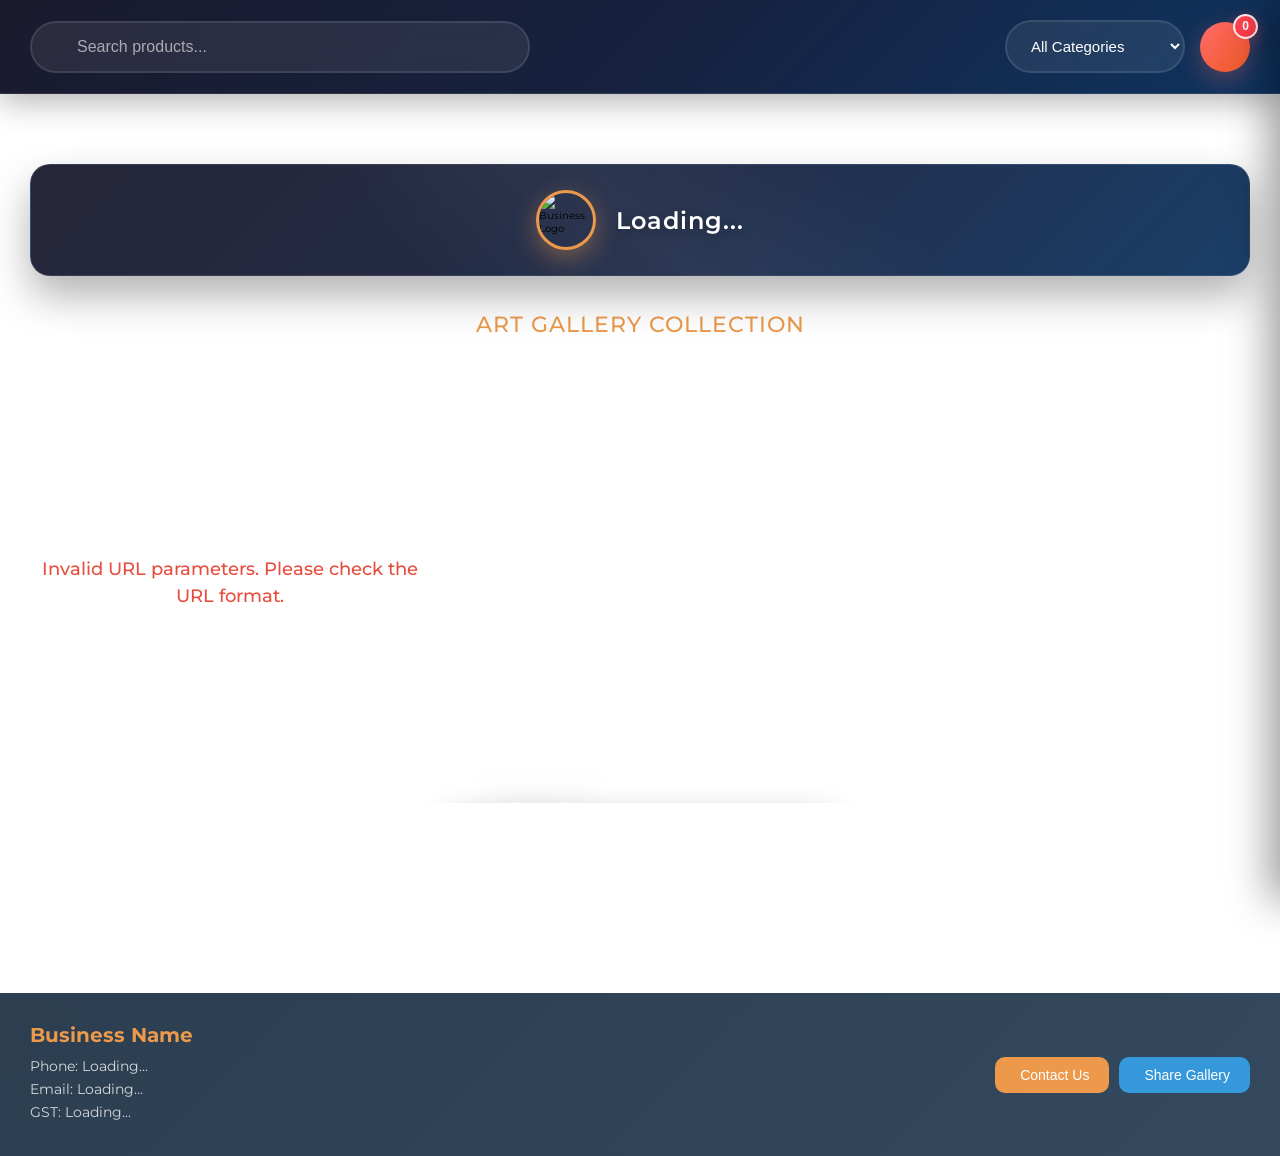
==== index.html @ ad00a761 "first commit" ====
<!DOCTYPE html>
<html lang="en">
<head>
    <meta charset="UTF-8">
    <meta name="viewport" content="width=device-width, initial-scale=1.0">
    <title>Art Gallery Slider</title>
    <link rel="stylesheet" href="https://unpkg.com/swiper@8/swiper-bundle.min.css" />
    <link rel="stylesheet" href="style.css">
</head>
<body>
<!-- Search and Filter Bar -->
<div class="search-filter-bar">
    <div class="container">
        <div class="search-container">
            <ion-icon name="search-outline"></ion-icon>
            <input type="text" id="search-input" placeholder="Search products...">
            <button id="clear-search" class="clear-search">
                <ion-icon name="close-outline"></ion-icon>
            </button>
        </div>
        <div class="filter-container">
            <select id="category-filter">
                <option value="">All Categories</option>
            </select>
            <button id="wishlist-toggle" class="wishlist-btn">
                <ion-icon name="heart-outline"></ion-icon>
                <span id="wishlist-count">0</span>
            </button>
        </div>
    </div>
</div>

<section id="trending">
    <div class="container">
        <div id="business-info" class="business-header">
            <img id="business-logo" src="" alt="Business Logo" class="business-logo">
            <h3 id="business-name" class="business-name">Loading...</h3>
        </div>
        <h1 class="text-center section-heading">Art Gallery Collection</h1>
    </div>
    <div class="container">
        <div class="swiper trending-slider">
            <div class="swiper-wrapper" id="products-container">
                <!-- Products will be loaded dynamically -->
                <div class="loading-spinner">
                    <div class="spinner"></div>
                    <p>Loading products...</p>
                </div>
            </div>

            <div class="trending-slider-control">
                <div class="swiper-button-prev slider-arrow">
                    <ion-icon name="arrow-back-outline"></ion-icon>
                </div>
                <div class="swiper-button-next slider-arrow">
                    <ion-icon name="arrow-forward-outline"></ion-icon>
                </div>
                <div class="swiper-pagination"></div>
            </div>
        </div>
    </div>
</section>

<!-- Product Quick View Modal -->
<div id="product-modal" class="modal">
    <div class="modal-content">
        <div class="modal-header">
            <h2 id="modal-product-name">Product Name</h2>
            <button class="close-modal">
                <ion-icon name="close-outline"></ion-icon>
            </button>
        </div>
        <div class="modal-body">
            <div class="modal-gallery">
                <div class="main-image-container">
                    <img id="modal-main-image" src="" alt="Product Image">
                    <div class="image-zoom-overlay"></div>
                </div>
                <div class="thumbnail-gallery" id="thumbnail-gallery">
                    <!-- Thumbnails will be loaded here -->
                </div>
            </div>
            <div class="modal-details">
                <div class="product-info">
                    <h3 id="modal-artist">Artist: Loading...</h3>
                    <h4 id="modal-size">Size: Loading...</h4>
                    <h5 id="modal-category">Category: Loading...</h5>
                    <p id="modal-description">Product description will appear here...</p>
                </div>
                <div class="product-actions">
                    <div class="price-section">
                        <h2 id="modal-price">₹0</h2>
                        <span id="modal-gst-info">Including GST</span>
                    </div>
                    <div class="action-buttons">
                        <button class="wishlist-btn-modal" id="modal-wishlist-btn">
                            <ion-icon name="heart-outline"></ion-icon>
                            Add to Wishlist
                        </button>
                        <button class="share-btn" id="modal-share-btn">
                            <ion-icon name="share-outline"></ion-icon>
                            Share
                        </button>
                        <button class="contact-btn" id="modal-contact-btn">
                            <ion-icon name="call-outline"></ion-icon>
                            Contact
                        </button>
                    </div>
                </div>
            </div>
        </div>
    </div>
</div>

<!-- Wishlist Sidebar -->
<div id="wishlist-sidebar" class="wishlist-sidebar">
    <div class="wishlist-header">
        <h3>Wishlist</h3>
        <button class="close-wishlist">
            <ion-icon name="close-outline"></ion-icon>
        </button>
    </div>
    <div class="wishlist-items" id="wishlist-items">
        <!-- Wishlist items will be loaded here -->
    </div>
    <div class="wishlist-actions" id="wishlist-actions" style="display: none;">
        <button class="whatsapp-share-btn" id="whatsapp-share-btn">
            <ion-icon name="logo-whatsapp"></ion-icon>
            Share on WhatsApp
        </button>
    </div>
    <div class="wishlist-empty" id="wishlist-empty">
        <ion-icon name="heart-outline"></ion-icon>
        <p>Your wishlist is empty</p>
        <span>Add products to your wishlist to see them here</span>
    </div>
</div>

<!-- Contact Information Footer -->
<footer class="contact-footer">
    <div class="container">
        <div class="footer-content">
            <div class="business-contact">
                <h4 id="footer-business-name">Business Name</h4>
                <p id="footer-phone">Phone: Loading...</p>
                <p id="footer-email">Email: Loading...</p>
                <p id="footer-gst">GST: Loading...</p>
            </div>
            <div class="footer-actions">
                <button class="contact-btn-footer" id="footer-contact-btn">
                    <ion-icon name="call-outline"></ion-icon>
                    Contact Us
                </button>
                <button class="share-btn-footer" id="footer-share-btn">
                    <ion-icon name="share-outline"></ion-icon>
                    Share Gallery
                </button>
            </div>
        </div>
    </div>
</footer>

<!-- Loading Overlay -->
<div id="loading-overlay" class="loading-overlay">
    <div class="loading-content">
        <div class="spinner"></div>
        <p>Loading...</p>
    </div>
</div>

<script
  type="module"
  src="https://unpkg.com/ionicons@5.5.2/dist/ionicons/ionicons.esm.js"
></script>
<script
  nomodule
  src="https://unpkg.com/ionicons@5.5.2/dist/ionicons/ionicons.js"
></script>
<script src="https://unpkg.com/swiper@8/swiper-bundle.min.js"></script>
<script src="script.js"></script>
</body>
</html>
---- style.css ----
@import url("https://fonts.googleapis.com/css2?family=Montserrat:wght@400;500;600;700&display=swap");
*,
*::before,
*::after {
  margin: 0;
  padding: 0;
  box-sizing: border-box;
  list-style-type: none;
  text-decoration: none;
}

:root {
  --primary: #ec994b;
  --white: #ffffff;
  --bg: #f5f5f5;
}

html {
  font-size: 62.5%;
  font-family: "Montserrat", sans-serif;
  scroll-behavior: smooth;
}

@media (min-width: 1440px) {
  html {
    zoom: 1.5;
  }
}

@media (min-width: 2560px) {
  html {
    zoom: 1.7;
  }
}

@media (min-width: 3860px) {
  html {
    zoom: 2.5;
  }
}

::-webkit-scrollbar {
  width: 1.3rem;
}

::-webkit-scrollbar-thumb {
  border-radius: 1rem;
  background: #797979;
  transition: all 0.5s ease-in-out;
}

::-webkit-scrollbar-thumb:hover {
  background: #222224;
}

::-webkit-scrollbar-track {
  background: #f9f9f9;
}

.container{
    max-width: 124rem;
    padding: 0 1rem;
    margin: 0 auto;
}
.text-center{
    text-align: center;
}

.business-header {
    display: flex;
    align-items: center;
    justify-content: center;
    gap: 2rem;
    margin-bottom: 2rem;
    padding: 2.5rem;
    background: linear-gradient(135deg, rgba(26, 26, 46, 0.95) 0%, rgba(22, 33, 62, 0.95) 50%, rgba(15, 52, 96, 0.95) 100%);
    border-radius: 2rem;
    border: 1px solid rgba(255, 255, 255, 0.1);
    backdrop-filter: blur(20px);
    box-shadow: 0 20px 40px rgba(0, 0, 0, 0.3);
    position: relative;
    overflow: hidden;
}

.business-header::before {
    content: '';
    position: absolute;
    top: 0;
    left: 0;
    right: 0;
    bottom: 0;
    background: linear-gradient(45deg, transparent 30%, rgba(255, 255, 255, 0.05) 50%, transparent 70%);
    animation: shimmer 3s infinite;
}

@keyframes shimmer {
    0% { transform: translateX(-100%); }
    100% { transform: translateX(100%); }
}

.business-logo {
    width: 6rem;
    height: 6rem;
    border-radius: 50%;
    object-fit: cover;
    border: 3px solid var(--primary);
    box-shadow: 0 8px 25px rgba(236, 153, 75, 0.4);
    position: relative;
    z-index: 2;
    transition: all 0.3s ease;
}

.business-logo:hover {
    transform: scale(1.05);
    box-shadow: 0 12px 35px rgba(236, 153, 75, 0.6);
}

.business-name {
    font-size: 2.4rem;
    color: white;
    font-weight: 600;
    margin: 0;
    letter-spacing: 1px;
    text-shadow: 0 2px 10px rgba(0, 0, 0, 0.3);
    position: relative;
    z-index: 2;
}

.section-heading{
    font-size: 2.2rem;
    color: var(--primary);
    padding: 1.5rem 0;
    font-weight: 500;
    letter-spacing: 1px;
    text-transform: uppercase;
}

#trending{
    padding: 4rem 0;

}
@media (max-width:1440px) {
    #trending{
        padding: 7rem 0;

    }
}

.trending-slider{
    height: 52rem;
    padding: 2rem 0;
    position: relative;
    margin-bottom: 8rem;
}

@media (max-width:1440px) {
    .trending-slider{
        height: 45rem;
    }
}

.trending-slide{
    width: 37rem;
    height: 42rem;
    position: relative;
}

@media (max-width:500px) {
    .trending-slide{
        width: 28rem !important;
        height: 36rem !important;

    }
    .trending-slide-img img{
        width: 28rem !important;
        height: 36rem !important;
        
    }
}
.trending-slide-img{
    position: relative;
}

.quick-view-btn, .wishlist-btn-slide {
    position: absolute;
    background: rgba(255, 255, 255, 0.9);
    border: none;
    border-radius: 50%;
    width: 3rem;
    height: 3rem;
    display: flex;
    align-items: center;
    justify-content: center;
    cursor: pointer;
    transition: all 0.3s ease;
    z-index: 10;
}

.quick-view-btn {
    top: 1rem;
    left: 1rem;
    color: #3498db;
}

.quick-view-btn:hover {
    background: white;
    transform: scale(1.1);
}

.quick-view-btn ion-icon {
    font-size: 1.4rem;
}

.wishlist-btn-slide {
    top: 1rem;
    right: 1rem;
    color: #e74c3c;
}

.wishlist-btn-slide:hover {
    background: white;
    transform: scale(1.1);
}

.wishlist-btn-slide.active {
    background: #e74c3c;
    color: white;
}

.wishlist-btn-slide.active:hover {
    background: #c0392b;
}

.wishlist-btn-slide ion-icon {
    font-size: 1.4rem;
}
.image-overlay {
    position: absolute;
    bottom: 0;
    left: 0;
    width: 100%;
    height: 60%;
    border-radius: 2rem;
    background: linear-gradient(to top, rgb(12, 12, 12), rgba(255, 255, 255, 0));
}
.trending-slide-img img{
    width: 37rem ;
    height: 42rem ;
    border-radius: 2rem;
    object-fit: cover;
    background: linear-gradient(to bottom, rgba(0,0,0,0) 0%, rgba(0,0,0,1) 70%);
}

.image-counter {
    position: absolute;
    top: 1rem;
    left: 5rem;
    background: rgba(0, 0, 0, 0.7);
    color: white;
    padding: 0.3rem 0.6rem;
    border-radius: 0.5rem;
    font-size: 0.8rem;
    font-weight: 500;
    backdrop-filter: blur(10px);
    z-index: 10;
}
.trending-slide-content{
    position: absolute;
    left: 0;
    right: 0;
    top: 0;
    bottom: 0;
}

.product-price{
    position: absolute;
    top: 1.5rem;
    right: 5rem;
    color:var(--white);
    font-size: 1.6rem;
    font-weight: 600;
    background: rgba(0, 0, 0, 0.6);
    padding: 0.4rem 0.8rem;
    border-radius: 0.8rem;
    backdrop-filter: blur(10px);
    letter-spacing: 0.5px;
}
.trending-slide-content-bottom {
    position: absolute;
    bottom: 2rem;
    left: 2rem;
    color: var(--white);
}

.product-name {
    font-size: 1.6rem;
    font-weight: 600;
    margin-bottom: 0.4rem;
    color: var(--white);
    letter-spacing: 0.3px;
}

.product-artist {
    font-size: 1.2rem;
    font-weight: 500;
    margin-bottom: 0.4rem;
    color: var(--primary);
    letter-spacing: 0.2px;
}

.product-size {
    font-size: 1rem;
    font-weight: 400;
    margin-bottom: 0.4rem;
    color: rgba(255, 255, 255, 0.9);
    letter-spacing: 0.2px;
}

.product-category {
    font-size: 0.9rem;
    font-weight: 400;
    color: rgba(255, 255, 255, 0.7);
    font-style: italic;
    letter-spacing: 0.2px;
}
.swiper-slide-shadow-left,
.swiper-slide-shadow-right {
  display: none;
}
.trending-slider-control {
    position: relative;
    bottom: 0;
    display: flex;
    align-items: center;
    justify-content: center;
    background: linear-gradient(135deg, #667eea 0%, #764ba2 100%);
    margin: 2rem auto 0;
    padding: 2rem 3rem;
    border-radius: 2rem;
    box-shadow: 0 10px 30px rgba(0, 0, 0, 0.2);
    max-width: 40rem;
    backdrop-filter: blur(10px);
    border: 1px solid rgba(255, 255, 255, 0.1);
    z-index: 1000;
}
.swiper-button-next {
    position: relative !important;
    left: auto !important;
    transform: none !important;
    margin-left: 2rem;
    z-index: 1001;
}
@media (max-width:990px) {
    .swiper-button-next {
      position: relative !important;
      left: auto !important;
      transform: none !important;
      margin-left: 1.5rem;
    }
  }
  
  @media (max-width:450px) {
    .swiper-button-next {
      position: relative !important;
      left: auto !important;
      transform: none !important;
      margin-left: 1rem;
    }
  }
  
  @media (max-width:990px) {
    .swiper-button-prev {
      position: relative !important;
      left: auto !important;
      transform: none !important;
      margin-right: 1.5rem;
    }
  }
  
  @media (max-width:450px) {
    .swiper-button-prev {
      position: relative !important;
      left: auto !important;
      transform: none !important;
      margin-right: 1rem;
    }
  }
  
    .slider-arrow {
    background: rgba(255, 255, 255, 0.9);
    width: 4rem;
    height: 4rem;
    border-radius: 50%;
    position: relative !important;
    left: auto !important;
    transform: none !important;
    filter: drop-shadow(0px 8px 24px rgba(18, 28, 53, 0.2));
    transition: all 0.3s ease;
    border: 2px solid rgba(255, 255, 255, 0.3);
    z-index: 1002;
  }
  
  .slider-arrow:hover {
    background: rgba(255, 255, 255, 1);
    transform: scale(1.1) !important;
    box-shadow: 0 8px 25px rgba(0, 0, 0, 0.3);
  }
  
  .slider-arrow ion-icon {
    font-size: 2.2rem;
    color: #667eea;
    transition: all 0.3s ease;
  }
  
  .slider-arrow:hover ion-icon {
    color: #764ba2;
  }
  
  .slider-arrow::after {
    content: '';
  }
  
  .swiper-pagination {
    position: relative;
    width: 15rem;
    bottom: 0;
    margin: 0 2rem;
    z-index: 1001;
  }
  
  .swiper-pagination .swiper-pagination-bullet {
    width: 1.2rem;
    height: 1.2rem;
    background: rgba(255, 255, 255, 0.5);
    opacity: 1;
    transition: all 0.3s ease;
    filter: drop-shadow(0px 4px 12px rgba(18, 28, 53, 0.2));
  }
  
  .swiper-pagination .swiper-pagination-bullet:hover {
    background: rgba(255, 255, 255, 0.8);
    transform: scale(1.2);
  }
  
  .swiper-pagination .swiper-pagination-bullet-active {
    background: var(--white);
    transform: scale(1.3);
    box-shadow: 0 4px 15px rgba(255, 255, 255, 0.4);
  }

/* Modern Search and Filter Bar */
.search-filter-bar {
    background: linear-gradient(135deg, #1a1a2e 0%, #16213e 50%, #0f3460 100%);
    padding: 2rem 0;
    position: sticky;
    top: 0;
    z-index: 1000;
    box-shadow: 0 8px 32px rgba(0, 0, 0, 0.3);
    backdrop-filter: blur(20px);
    border-bottom: 1px solid rgba(255, 255, 255, 0.1);
}

.search-filter-bar .container {
    display: flex;
    align-items: center;
    justify-content: space-between;
    gap: 3rem;
}

.search-container {
    position: relative;
    flex: 1;
    max-width: 50rem;
}

.search-container ion-icon {
    position: absolute;
    left: 1.5rem;
    top: 50%;
    transform: translateY(-50%);
    color: rgba(255, 255, 255, 0.8);
    font-size: 2rem;
    z-index: 2;
}

#search-input {
    width: 100%;
    padding: 1.5rem 4rem 1.5rem 4.5rem;
    border: 2px solid rgba(255, 255, 255, 0.1);
    border-radius: 3rem;
    background: rgba(255, 255, 255, 0.08);
    font-size: 1.6rem;
    color: white;
    outline: none;
    transition: all 0.4s cubic-bezier(0.4, 0, 0.2, 1);
    backdrop-filter: blur(10px);
}

#search-input::placeholder {
    color: rgba(255, 255, 255, 0.6);
}

#search-input:focus {
    background: rgba(255, 255, 255, 0.15);
    border-color: rgba(255, 255, 255, 0.3);
    box-shadow: 0 8px 32px rgba(0, 0, 0, 0.3);
    transform: translateY(-2px);
}

.clear-search {
    position: absolute;
    right: 1.5rem;
    top: 50%;
    transform: translateY(-50%);
    background: rgba(255, 255, 255, 0.1);
    border: none;
    color: rgba(255, 255, 255, 0.8);
    cursor: pointer;
    font-size: 1.8rem;
    display: none;
    padding: 0.5rem;
    border-radius: 50%;
    transition: all 0.3s ease;
}

.clear-search:hover {
    background: rgba(255, 255, 255, 0.2);
    color: white;
}

.filter-container {
    display: flex;
    align-items: center;
    gap: 1.5rem;
}

#category-filter {
    padding: 1.5rem 2rem;
    border: 2px solid rgba(255, 255, 255, 0.1);
    border-radius: 3rem;
    background: rgba(255, 255, 255, 0.08);
    font-size: 1.5rem;
    color: white;
    outline: none;
    cursor: pointer;
    transition: all 0.3s ease;
    backdrop-filter: blur(10px);
    min-width: 18rem;
}

#category-filter option {
    background: #1a1a2e;
    color: white;
}

#category-filter:focus {
    border-color: rgba(255, 255, 255, 0.3);
    background: rgba(255, 255, 255, 0.15);
}

.wishlist-btn {
    background: linear-gradient(135deg, #ff6b6b 0%, #ee5a24 100%);
    border: none;
    border-radius: 50%;
    width: 5rem;
    height: 5rem;
    display: flex;
    align-items: center;
    justify-content: center;
    cursor: pointer;
    position: relative;
    transition: all 0.4s cubic-bezier(0.4, 0, 0.2, 1);
    box-shadow: 0 8px 25px rgba(255, 107, 107, 0.3);
}

.wishlist-btn:hover {
    transform: translateY(-3px) scale(1.05);
    box-shadow: 0 12px 35px rgba(255, 107, 107, 0.4);
}

.wishlist-btn ion-icon {
    font-size: 2.4rem;
    color: white;
}

#wishlist-count {
    position: absolute;
    top: -0.8rem;
    right: -0.8rem;
    background: linear-gradient(135deg, #ff4757 0%, #ff3742 100%);
    color: white;
    border-radius: 50%;
    width: 2.5rem;
    height: 2.5rem;
    display: flex;
    align-items: center;
    justify-content: center;
    font-size: 1.2rem;
    font-weight: 700;
    box-shadow: 0 4px 15px rgba(255, 71, 87, 0.4);
    border: 2px solid rgba(255, 255, 255, 0.9);
}

/* Loading and Error States */
.loading-spinner {
    display: flex;
    flex-direction: column;
    align-items: center;
    justify-content: center;
    height: 40rem;
    color: var(--primary);
}

.spinner {
    width: 5rem;
    height: 5rem;
    border: 4px solid rgba(236, 153, 75, 0.3);
    border-top: 4px solid var(--primary);
    border-radius: 50%;
    animation: spin 1s linear infinite;
    margin-bottom: 2rem;
}

@keyframes spin {
    0% { transform: rotate(0deg); }
    100% { transform: rotate(360deg); }
}

.loading-spinner p {
    font-size: 1.8rem;
    font-weight: 500;
}

.error-message {
    display: flex;
    flex-direction: column;
    align-items: center;
    justify-content: center;
    height: 40rem;
    color: #e74c3c;
    text-align: center;
}

.error-message ion-icon {
    font-size: 6rem;
    margin-bottom: 2rem;
    color: #e74c3c;
}

.error-message p {
    font-size: 1.8rem;
    font-weight: 500;
    max-width: 40rem;
    line-height: 1.5;
}

/* Modal Styles */
.modal {
    display: none;
    position: fixed;
    z-index: 2000;
    left: 0;
    top: 0;
    width: 100%;
    height: 100%;
    background-color: rgba(0, 0, 0, 0.8);
    backdrop-filter: blur(5px);
}

.modal-content {
    background-color: white;
    margin: 2% auto;
    padding: 0;
    border-radius: 2rem;
    width: 90%;
    max-width: 120rem;
    max-height: 90vh;
    overflow-y: auto;
    position: relative;
    animation: modalSlideIn 0.3s ease;
}

@keyframes modalSlideIn {
    from {
        opacity: 0;
        transform: translateY(-50px);
    }
    to {
        opacity: 1;
        transform: translateY(0);
    }
}

.modal-header {
    display: flex;
    justify-content: space-between;
    align-items: center;
    padding: 2rem 3rem;
    border-bottom: 1px solid #eee;
    background: linear-gradient(135deg, #667eea 0%, #764ba2 100%);
    color: white;
    border-radius: 2rem 2rem 0 0;
}

.modal-header h2 {
    font-size: 2.4rem;
    font-weight: 600;
    margin: 0;
}

.close-modal {
    background: none;
    border: none;
    color: white;
    font-size: 2.4rem;
    cursor: pointer;
    padding: 0.5rem;
    border-radius: 50%;
    transition: all 0.3s ease;
}

.close-modal:hover {
    background: rgba(255, 255, 255, 0.2);
}

.modal-body {
    display: grid;
    grid-template-columns: 1fr 1fr;
    gap: 3rem;
    padding: 3rem;
}

.modal-gallery {
    display: flex;
    flex-direction: column;
    gap: 1.5rem;
}

.main-image-container {
    position: relative;
    border-radius: 1rem;
    overflow: hidden;
    aspect-ratio: 4/3;
}

#modal-main-image {
    width: 100%;
    height: 100%;
    object-fit: cover;
    transition: transform 0.3s ease;
}

.image-zoom-overlay {
    position: absolute;
    top: 0;
    left: 0;
    right: 0;
    bottom: 0;
    background: rgba(0, 0, 0, 0.1);
    opacity: 0;
    transition: opacity 0.3s ease;
    cursor: zoom-in;
}

.main-image-container:hover #modal-main-image {
    transform: scale(1.05);
}

.main-image-container:hover .image-zoom-overlay {
    opacity: 1;
}

.thumbnail-gallery {
    display: flex;
    gap: 1rem;
    overflow-x: auto;
    padding: 0.5rem 0;
}

.thumbnail {
    width: 8rem;
    height: 6rem;
    border-radius: 0.5rem;
    object-fit: cover;
    cursor: pointer;
    transition: all 0.3s ease;
    border: 2px solid transparent;
}

.thumbnail:hover {
    transform: scale(1.05);
}

.thumbnail.active {
    border-color: var(--primary);
}

.modal-details {
    display: flex;
    flex-direction: column;
    justify-content: space-between;
}

.product-info h3, .product-info h4, .product-info h5 {
    margin: 0 0 1rem 0;
    color: #333;
}

.product-info h3 {
    font-size: 1.8rem;
    color: var(--primary);
}

.product-info h4 {
    font-size: 1.6rem;
}

.product-info h5 {
    font-size: 1.4rem;
    color: #666;
}

.product-info p {
    font-size: 1.4rem;
    line-height: 1.6;
    color: #555;
    margin: 1.5rem 0;
}

.price-section {
    margin-bottom: 2rem;
}

.price-section h2 {
    font-size: 3rem;
    color: var(--primary);
    margin: 0 0 0.5rem 0;
}

#modal-gst-info {
    font-size: 1.2rem;
    color: #666;
}

.action-buttons {
    display: flex;
    flex-direction: column;
    gap: 1rem;
}

.action-buttons button {
    padding: 1.2rem 2rem;
    border: none;
    border-radius: 1rem;
    font-size: 1.4rem;
    font-weight: 500;
    cursor: pointer;
    display: flex;
    align-items: center;
    justify-content: center;
    gap: 1rem;
    transition: all 0.3s ease;
}

.wishlist-btn-modal {
    background: #e74c3c;
    color: white;
}

.wishlist-btn-modal:hover {
    background: #c0392b;
    transform: translateY(-2px);
}

.wishlist-btn-modal.active {
    background: #27ae60;
}

.share-btn {
    background: #3498db;
    color: white;
}

.share-btn:hover {
    background: #2980b9;
    transform: translateY(-2px);
}

.contact-btn {
    background: var(--primary);
    color: white;
}

.contact-btn:hover {
    background: #d68910;
    transform: translateY(-2px);
}

/* Modern Wishlist Sidebar */
.wishlist-sidebar {
    position: fixed;
    top: 0;
    right: -45rem;
    width: 45rem;
    height: 100vh;
    background: linear-gradient(135deg, #1a1a2e 0%, #16213e 50%, #0f3460 100%);
    box-shadow: -10px 0 40px rgba(0, 0, 0, 0.4);
    z-index: 1500;
    transition: right 0.4s cubic-bezier(0.4, 0, 0.2, 1);
    overflow-y: auto;
    border-left: 1px solid rgba(255, 255, 255, 0.1);
    backdrop-filter: blur(20px);
}

.wishlist-sidebar.open {
    right: 0;
}

.wishlist-header {
    display: flex;
    justify-content: space-between;
    align-items: center;
    padding: 2.5rem 3rem;
    background: linear-gradient(135deg, #ff6b6b 0%, #ee5a24 100%);
    color: white;
    position: relative;
    overflow: hidden;
}

.wishlist-header::before {
    content: '';
    position: absolute;
    top: 0;
    left: 0;
    right: 0;
    bottom: 0;
    background: linear-gradient(45deg, transparent 30%, rgba(255, 255, 255, 0.1) 50%, transparent 70%);
    animation: shimmer 3s infinite;
}

.wishlist-header h3 {
    font-size: 2.4rem;
    margin: 0;
    font-weight: 600;
    letter-spacing: 1px;
    position: relative;
    z-index: 2;
}

.close-wishlist {
    background: rgba(255, 255, 255, 0.1);
    border: none;
    color: white;
    font-size: 2.2rem;
    cursor: pointer;
    padding: 0.8rem;
    border-radius: 50%;
    transition: all 0.3s ease;
    position: relative;
    z-index: 2;
}

.close-wishlist:hover {
    background: rgba(255, 255, 255, 0.2);
    transform: scale(1.1);
}

.wishlist-items {
    padding: 3rem;
}

.wishlist-actions {
    padding: 0 3rem 3rem;
    border-top: 1px solid rgba(255, 255, 255, 0.1);
}

.whatsapp-share-btn {
    width: 100%;
    padding: 1.5rem 2rem;
    background: linear-gradient(135deg, #25d366 0%, #128c7e 100%);
    color: white;
    border: none;
    border-radius: 1.5rem;
    font-size: 1.6rem;
    font-weight: 600;
    cursor: pointer;
    display: flex;
    align-items: center;
    justify-content: center;
    gap: 1rem;
    transition: all 0.4s cubic-bezier(0.4, 0, 0.2, 1);
    box-shadow: 0 8px 25px rgba(37, 211, 102, 0.3);
    position: relative;
    overflow: hidden;
}

.whatsapp-share-btn::before {
    content: '';
    position: absolute;
    top: 0;
    left: -100%;
    width: 100%;
    height: 100%;
    background: linear-gradient(90deg, transparent, rgba(255, 255, 255, 0.2), transparent);
    transition: left 0.5s;
}

.whatsapp-share-btn:hover::before {
    left: 100%;
}

.whatsapp-share-btn:hover {
    background: linear-gradient(135deg, #128c7e 0%, #075e54 100%);
    transform: translateY(-3px);
    box-shadow: 0 12px 35px rgba(37, 211, 102, 0.4);
}

.wishlist-item {
    display: flex;
    gap: 1.5rem;
    padding: 1.5rem;
    border: 1px solid rgba(255, 255, 255, 0.1);
    border-radius: 1.5rem;
    margin-bottom: 1.5rem;
    transition: all 0.4s cubic-bezier(0.4, 0, 0.2, 1);
    background: rgba(255, 255, 255, 0.05);
    backdrop-filter: blur(10px);
}

.wishlist-item:hover {
    box-shadow: 0 8px 25px rgba(0, 0, 0, 0.3);
    transform: translateY(-2px);
    border-color: rgba(255, 255, 255, 0.2);
    background: rgba(255, 255, 255, 0.08);
}

.wishlist-item img {
    width: 7rem;
    height: 7rem;
    border-radius: 1rem;
    object-fit: cover;
    border: 2px solid rgba(255, 255, 255, 0.1);
    transition: all 0.3s ease;
}

.wishlist-item:hover img {
    border-color: rgba(255, 255, 255, 0.3);
    transform: scale(1.05);
}

.wishlist-item-info {
    flex: 1;
    display: flex;
    flex-direction: column;
    justify-content: center;
}

.wishlist-item-info h4 {
    font-size: 1.6rem;
    margin: 0 0 0.8rem 0;
    color: white;
    font-weight: 600;
    letter-spacing: 0.5px;
}

.wishlist-item-info p {
    font-size: 1.4rem;
    color: var(--primary);
    margin: 0;
    font-weight: 500;
}

.remove-wishlist {
    background: linear-gradient(135deg, #ff4757 0%, #ff3742 100%);
    color: white;
    border: none;
    border-radius: 50%;
    width: 3rem;
    height: 3rem;
    cursor: pointer;
    font-size: 1.4rem;
    transition: all 0.3s ease;
    box-shadow: 0 4px 15px rgba(255, 71, 87, 0.3);
    align-self: center;
}

.remove-wishlist:hover {
    transform: scale(1.1);
    box-shadow: 0 6px 20px rgba(255, 71, 87, 0.4);
}

.wishlist-empty {
    display: flex;
    flex-direction: column;
    align-items: center;
    justify-content: center;
    padding: 6rem 3rem;
    text-align: center;
    color: rgba(255, 255, 255, 0.6);
}

.wishlist-empty ion-icon {
    font-size: 6rem;
    margin-bottom: 2rem;
    color: rgba(255, 255, 255, 0.3);
}

.wishlist-empty p {
    font-size: 2rem;
    margin: 0 0 1rem 0;
    color: white;
    font-weight: 500;
}

.wishlist-empty span {
    font-size: 1.4rem;
    color: rgba(255, 255, 255, 0.7);
    line-height: 1.5;
}

/* Contact Footer */
.contact-footer {
    background: linear-gradient(135deg, #2c3e50 0%, #34495e 100%);
    color: white;
    padding: 3rem 0;
    margin-top: 4rem;
}

.footer-content {
    display: flex;
    justify-content: space-between;
    align-items: center;
    gap: 2rem;
}

.business-contact h4 {
    font-size: 2rem;
    margin: 0 0 1rem 0;
    color: var(--primary);
}

.business-contact p {
    font-size: 1.4rem;
    margin: 0.5rem 0;
    color: rgba(255, 255, 255, 0.8);
}

.footer-actions {
    display: flex;
    gap: 1rem;
}

.footer-actions button {
    padding: 1rem 2rem;
    border: none;
    border-radius: 1rem;
    font-size: 1.4rem;
    font-weight: 500;
    cursor: pointer;
    display: flex;
    align-items: center;
    gap: 0.5rem;
    transition: all 0.3s ease;
}

.contact-btn-footer {
    background: var(--primary);
    color: white;
}

.contact-btn-footer:hover {
    background: #d68910;
    transform: translateY(-2px);
}

.share-btn-footer {
    background: #3498db;
    color: white;
}

.share-btn-footer:hover {
    background: #2980b9;
    transform: translateY(-2px);
}

/* Loading Overlay */
.loading-overlay {
    display: none;
    position: fixed;
    top: 0;
    left: 0;
    width: 100%;
    height: 100%;
    background: rgba(0, 0, 0, 0.8);
    z-index: 3000;
    backdrop-filter: blur(5px);
}

.loading-content {
    position: absolute;
    top: 50%;
    left: 50%;
    transform: translate(-50%, -50%);
    text-align: center;
    color: white;
}

.loading-content .spinner {
    margin: 0 auto 2rem;
}

.loading-content p {
    font-size: 1.8rem;
    font-weight: 500;
}

/* Responsive Design */
@media (max-width: 768px) {
    .search-filter-bar .container {
        flex-direction: column;
        gap: 1rem;
    }
    
    .modal-body {
        grid-template-columns: 1fr;
        gap: 2rem;
        padding: 2rem;
    }
    
    .wishlist-sidebar {
        width: 100%;
        right: -100%;
    }
    
    .footer-content {
        flex-direction: column;
        text-align: center;
    }
    
    .footer-actions {
        justify-content: center;
    }
}

/* No Results */
.no-results {
    display: flex;
    flex-direction: column;
    align-items: center;
    justify-content: center;
    height: 40rem;
    color: #999;
    text-align: center;
}

.no-results ion-icon {
    font-size: 6rem;
    margin-bottom: 2rem;
    color: #ddd;
}

.no-results p {
    font-size: 1.8rem;
    margin: 0 0 0.5rem 0;
}

.no-results span {
    font-size: 1.2rem;
}
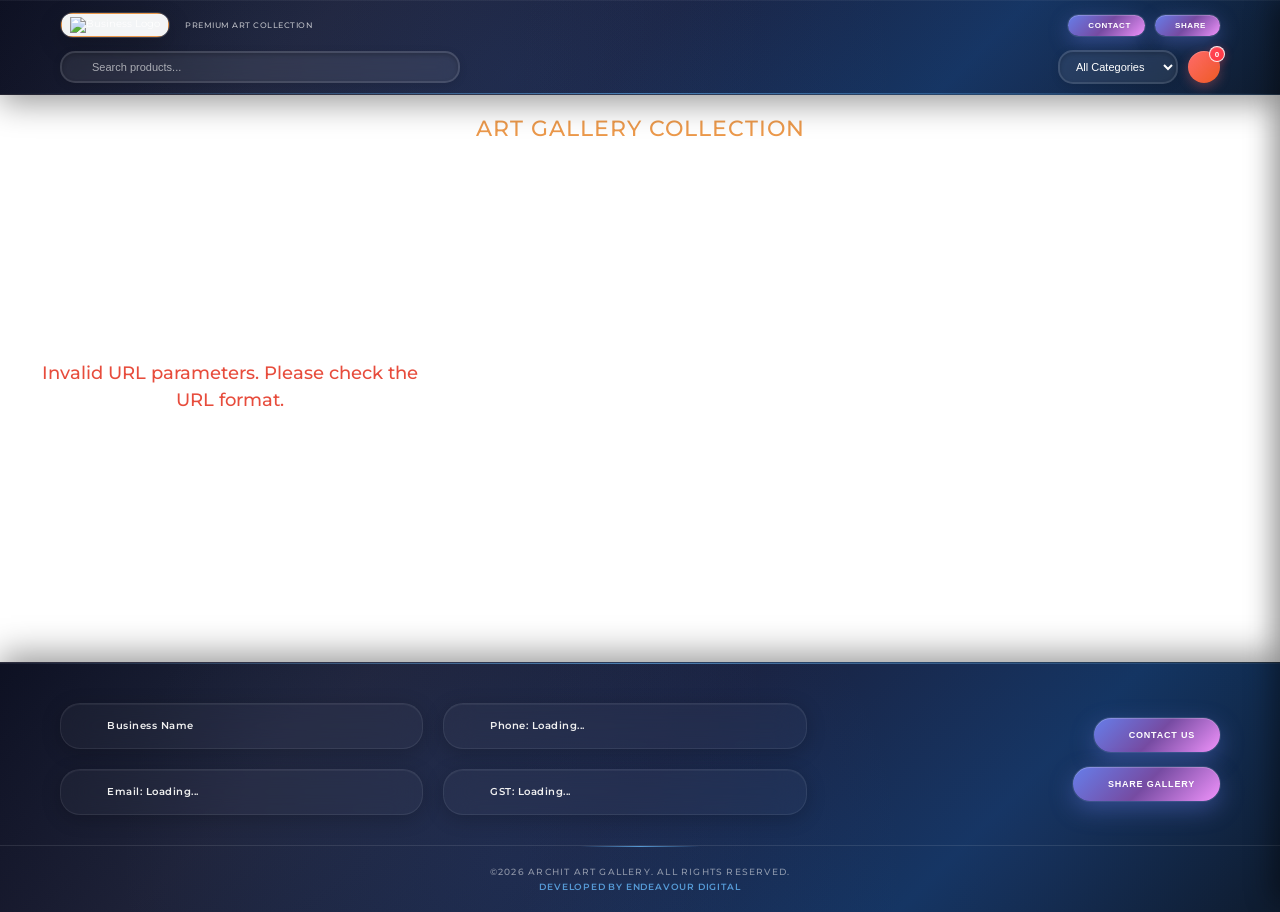
==== commit 45bef97c: "first commit" ====
--- a/index.html
+++ b/index.html
@@ -8,34 +8,54 @@
     <link rel="stylesheet" href="style.css">
 </head>
 <body>
-<!-- Search and Filter Bar -->
-<div class="search-filter-bar">
-    <div class="container">
-        <div class="search-container">
-            <ion-icon name="search-outline"></ion-icon>
-            <input type="text" id="search-input" placeholder="Search products...">
-            <button id="clear-search" class="clear-search">
-                <ion-icon name="close-outline"></ion-icon>
-            </button>
-        </div>
-        <div class="filter-container">
-            <select id="category-filter">
-                <option value="">All Categories</option>
-            </select>
-            <button id="wishlist-toggle" class="wishlist-btn">
-                <ion-icon name="heart-outline"></ion-icon>
-                <span id="wishlist-count">0</span>
-            </button>
-        </div>
-    </div>
-</div>
+<!-- Ultra Modern Header -->
+<header class="modern-header">
+    <div class="header-content">
+        <div class="header-main">
+            <div class="business-info">
+                <div class="business-logo-container">
+                    <img id="business-logo" src="" alt="Business Logo" class="business-logo">
+                </div>
+                <div class="business-details">
+                    <h2 id="business-name" class="business-name">Loading...</h2>
+                    <p class="business-tagline">Premium Art Collection</p>
+                </div>
+            </div>
+            <div class="header-actions">
+                <button class="header-btn" id="header-contact-btn">
+                    <ion-icon name="call-outline"></ion-icon>
+                    Contact
+                </button>
+                <button class="header-btn" id="header-share-btn">
+                    <ion-icon name="share-outline"></ion-icon>
+                    Share
+                </button>
+            </div>
+        </div>
+        
+        <div class="search-filter-section">
+            <div class="search-container">
+                <ion-icon name="search-outline"></ion-icon>
+                <input type="text" id="search-input" placeholder="Search products...">
+                <button id="clear-search" class="clear-search">
+                    <ion-icon name="close-outline"></ion-icon>
+                </button>
+            </div>
+            <div class="filter-container">
+                <select id="category-filter">
+                    <option value="">All Categories</option>
+                </select>
+                <button id="wishlist-toggle" class="wishlist-btn">
+                    <ion-icon name="heart-outline"></ion-icon>
+                    <span id="wishlist-count">0</span>
+                </button>
+            </div>
+        </div>
+    </div>
+</header>
 
 <section id="trending">
     <div class="container">
-        <div id="business-info" class="business-header">
-            <img id="business-logo" src="" alt="Business Logo" class="business-logo">
-            <h3 id="business-name" class="business-name">Loading...</h3>
-        </div>
         <h1 class="text-center section-heading">Art Gallery Collection</h1>
     </div>
     <div class="container">
@@ -46,16 +66,6 @@
                     <div class="spinner"></div>
                     <p>Loading products...</p>
                 </div>
-            </div>
-
-            <div class="trending-slider-control">
-                <div class="swiper-button-prev slider-arrow">
-                    <ion-icon name="arrow-back-outline"></ion-icon>
-                </div>
-                <div class="swiper-button-next slider-arrow">
-                    <ion-icon name="arrow-forward-outline"></ion-icon>
-                </div>
-                <div class="swiper-pagination"></div>
             </div>
         </div>
     </div>
@@ -136,27 +146,41 @@
     </div>
 </div>
 
-<!-- Contact Information Footer -->
+<!-- Ultra Modern Contact Footer -->
 <footer class="contact-footer">
-    <div class="container">
-        <div class="footer-content">
-            <div class="business-contact">
-                <h4 id="footer-business-name">Business Name</h4>
-                <p id="footer-phone">Phone: Loading...</p>
-                <p id="footer-email">Email: Loading...</p>
-                <p id="footer-gst">GST: Loading...</p>
-            </div>
-            <div class="footer-actions">
-                <button class="contact-btn-footer" id="footer-contact-btn">
-                    <ion-icon name="call-outline"></ion-icon>
-                    Contact Us
-                </button>
-                <button class="share-btn-footer" id="footer-share-btn">
-                    <ion-icon name="share-outline"></ion-icon>
-                    Share Gallery
-                </button>
-            </div>
-        </div>
+    <div class="footer-content">
+        <div class="business-contact">
+            <div class="contact-item">
+                <ion-icon name="business-outline"></ion-icon>
+                <span class="contact-text" id="footer-business-name">Business Name</span>
+            </div>
+            <div class="contact-item">
+                <ion-icon name="call-outline"></ion-icon>
+                <span class="contact-text" id="footer-phone">Phone: Loading...</span>
+            </div>
+            <div class="contact-item">
+                <ion-icon name="mail-outline"></ion-icon>
+                <span class="contact-text" id="footer-email">Email: Loading...</span>
+            </div>
+            <div class="contact-item">
+                <ion-icon name="card-outline"></ion-icon>
+                <span class="contact-text" id="footer-gst">GST: Loading...</span>
+            </div>
+        </div>
+        <div class="footer-actions">
+            <button class="footer-btn" id="footer-contact-btn">
+                <ion-icon name="call-outline"></ion-icon>
+                Contact Us
+            </button>
+            <button class="footer-btn" id="footer-share-btn">
+                <ion-icon name="share-outline"></ion-icon>
+                Share Gallery
+            </button>
+        </div>
+    </div>
+    <div class="footer-bottom">
+        <div class="footer-copyright"> ©<span id="current-year"></span> Archit Art Gallery. All rights reserved.</div>
+        <div class="footer-powered-by">Developed by <a href="https://endeavourdigital.in/" target="_blank">Endeavour Digital</a></div>
     </div>
 </footer>
 
--- a/style.css
+++ b/style.css
@@ -70,14 +70,16 @@
     display: flex;
     align-items: center;
     justify-content: center;
-    gap: 2rem;
-    margin-bottom: 2rem;
-    padding: 2.5rem;
-    background: linear-gradient(135deg, rgba(26, 26, 46, 0.95) 0%, rgba(22, 33, 62, 0.95) 50%, rgba(15, 52, 96, 0.95) 100%);
-    border-radius: 2rem;
-    border: 1px solid rgba(255, 255, 255, 0.1);
+    gap: 0.5rem;
+    margin-bottom: 1rem;
+    padding: 0.5rem;
+    background: linear-gradient(135deg, rgba(226, 226, 240, 0.95) 0%, rgba(219, 219, 220, 0.95) 50%, rgba(255, 255, 255, 0.95) 100%);
+    border-radius: 1.5rem;
+    border: 2px solid rgba(255, 255, 255, 0.1);
     backdrop-filter: blur(20px);
-    box-shadow: 0 20px 40px rgba(0, 0, 0, 0.3);
+    box-shadow: 
+        0 8px 20px rgba(0, 0, 0, 0.3),
+        inset 0 1px 0 rgba(255, 255, 255, 0.1);
     position: relative;
     overflow: hidden;
 }
@@ -89,7 +91,7 @@
     left: 0;
     right: 0;
     bottom: 0;
-    background: linear-gradient(45deg, transparent 30%, rgba(255, 255, 255, 0.05) 50%, transparent 70%);
+    background: linear-gradient(45deg, transparent 30%, rgba(74, 57, 138, 0.732) 50%, transparent 70%);
     animation: shimmer 3s infinite;
 }
 
@@ -99,31 +101,45 @@
 }
 
 .business-logo {
-    width: 6rem;
-    height: 6rem;
-    border-radius: 50%;
+    /* width: 4rem; */
+    height: 5rem;
+    /* border-radius: 50%; */
     object-fit: cover;
-    border: 3px solid var(--primary);
-    box-shadow: 0 8px 25px rgba(236, 153, 75, 0.4);
+    border: 0.5px solid var(--primary);
+    box-shadow: 
+        0 4px 12px rgba(236, 153, 75, 0.4),
+        inset 0 1px 0 rgba(255, 255, 255, 0.2);
     position: relative;
     z-index: 2;
     transition: all 0.3s ease;
+    /* padding: 10px; */
+    padding-left: 15px;
+    padding-right: 15px;
+    padding-top: 5px;
+    padding-bottom: 5px;
+    /* Force circular shape */
+    /* aspect-ratio: 1; */
+    /* min-width: 4rem;
+    min-height: 4rem; */
 }
 
 .business-logo:hover {
     transform: scale(1.05);
-    box-shadow: 0 12px 35px rgba(236, 153, 75, 0.6);
+    box-shadow: 
+        0 6px 18px rgba(236, 153, 75, 0.6),
+        inset 0 1px 0 rgba(255, 255, 255, 0.3);
 }
 
 .business-name {
-    font-size: 2.4rem;
+    font-size: 1.8rem;
     color: white;
     font-weight: 600;
     margin: 0;
-    letter-spacing: 1px;
-    text-shadow: 0 2px 10px rgba(0, 0, 0, 0.3);
+    letter-spacing: 0.5px;
+    text-shadow: 0 2px 8px rgba(0, 0, 0, 0.3);
     position: relative;
     z-index: 2;
+    display: none;
 }
 
 .section-heading{
@@ -137,11 +153,15 @@
 
 #trending{
     padding: 4rem 0;
+    padding-top: 5px !important;
+    padding-bottom: 5px !important;
 
 }
 @media (max-width:1440px) {
     #trending{
         padding: 7rem 0;
+        padding-top: 5px !important;
+        padding-bottom: 5px !important;
 
     }
 }
@@ -150,7 +170,8 @@
     height: 52rem;
     padding: 2rem 0;
     position: relative;
-    margin-bottom: 8rem;
+    padding-bottom: 5px !important ;
+    /* margin-bottom: 8rem; */
 }
 
 @media (max-width:1440px) {
@@ -334,11 +355,13 @@
     align-items: center;
     justify-content: center;
     background: linear-gradient(135deg, #667eea 0%, #764ba2 100%);
-    margin: 2rem auto 0;
-    padding: 2rem 3rem;
-    border-radius: 2rem;
-    box-shadow: 0 10px 30px rgba(0, 0, 0, 0.2);
-    max-width: 40rem;
+    margin: 1.5rem auto 0;
+    padding: 1.2rem 2rem;
+    border-radius: 1.5rem;
+    box-shadow: 
+        0 6px 20px rgba(0, 0, 0, 0.2),
+        inset 0 1px 0 rgba(255, 255, 255, 0.1);
+    max-width: 35rem;
     backdrop-filter: blur(10px);
     border: 1px solid rgba(255, 255, 255, 0.1);
     z-index: 1000;
@@ -388,16 +411,19 @@
   
     .slider-arrow {
     background: rgba(255, 255, 255, 0.9);
-    width: 4rem;
-    height: 4rem;
+    width: 3rem;
+    height: 3rem;
     border-radius: 50%;
     position: relative !important;
     left: auto !important;
     transform: none !important;
-    filter: drop-shadow(0px 8px 24px rgba(18, 28, 53, 0.2));
+    filter: drop-shadow(0px 4px 12px rgba(18, 28, 53, 0.2));
     transition: all 0.3s ease;
-    border: 2px solid rgba(255, 255, 255, 0.3);
+    border: 1px solid rgba(255, 255, 255, 0.3);
     z-index: 1002;
+    box-shadow: 
+        0 2px 6px rgba(0, 0, 0, 0.1),
+        inset 0 1px 0 rgba(255, 255, 255, 0.2);
   }
   
   .slider-arrow:hover {
@@ -407,7 +433,7 @@
   }
   
   .slider-arrow ion-icon {
-    font-size: 2.2rem;
+    font-size: 1.6rem;
     color: #667eea;
     transition: all 0.3s ease;
   }
@@ -422,19 +448,19 @@
   
   .swiper-pagination {
     position: relative;
-    width: 15rem;
+    width: 12rem;
     bottom: 0;
-    margin: 0 2rem;
+    margin: 0 1.5rem;
     z-index: 1001;
   }
   
   .swiper-pagination .swiper-pagination-bullet {
-    width: 1.2rem;
-    height: 1.2rem;
+    width: 0.8rem;
+    height: 0.8rem;
     background: rgba(255, 255, 255, 0.5);
     opacity: 1;
     transition: all 0.3s ease;
-    filter: drop-shadow(0px 4px 12px rgba(18, 28, 53, 0.2));
+    filter: drop-shadow(0px 2px 6px rgba(18, 28, 53, 0.2));
   }
   
   .swiper-pagination .swiper-pagination-bullet:hover {
@@ -448,52 +474,231 @@
     box-shadow: 0 4px 15px rgba(255, 255, 255, 0.4);
   }
 
-/* Modern Search and Filter Bar */
-.search-filter-bar {
-    background: linear-gradient(135deg, #1a1a2e 0%, #16213e 50%, #0f3460 100%);
-    padding: 2rem 0;
+/* Ultra Modern Header - 100x Better Design */
+.modern-header {
+    background: linear-gradient(135deg, #0a0a1a 0%, #1a1a2e 25%, #16213e 50%, #0f3460 75%, #0a1929 100%);
+    color: white;
+    padding: 1.2rem 0 1rem;
     position: sticky;
     top: 0;
     z-index: 1000;
-    box-shadow: 0 8px 32px rgba(0, 0, 0, 0.3);
-    backdrop-filter: blur(20px);
     border-bottom: 1px solid rgba(255, 255, 255, 0.1);
-}
-
-.search-filter-bar .container {
-    display: flex;
-    align-items: center;
+    box-shadow: 
+        0 8px 32px rgba(0, 0, 0, 0.4),
+        inset 0 1px 0 rgba(255, 255, 255, 0.05);
+    position: relative;
+    overflow: hidden;
+}
+
+.modern-header::before {
+    content: '';
+    position: absolute;
+    top: 0;
+    left: 0;
+    right: 0;
+    bottom: 0;
+    background: 
+        radial-gradient(circle at 20% 30%, rgba(100, 181, 246, 0.08) 0%, transparent 50%),
+        radial-gradient(circle at 80% 70%, rgba(118, 75, 162, 0.08) 0%, transparent 50%),
+        radial-gradient(circle at 40% 80%, rgba(102, 126, 234, 0.08) 0%, transparent 50%);
+    animation: shimmer 6s ease-in-out infinite;
+    pointer-events: none;
+}
+
+.modern-header::after {
+    content: '';
+    position: absolute;
+    bottom: 0;
+    left: 0;
+    right: 0;
+    height: 1px;
+    background: linear-gradient(90deg, transparent, rgba(100, 181, 246, 0.6), transparent);
+    animation: shimmer 4s ease-in-out infinite reverse;
+}
+
+.header-content {
+    max-width: 1200px;
+    margin: 0 auto;
+    padding: 0 2rem;
+    position: relative;
+    z-index: 2;
+}
+
+.header-main {
+    display: flex;
     justify-content: space-between;
-    gap: 3rem;
+    align-items: center;
+    margin-bottom: 1.2rem;
+}
+
+.business-info {
+    display: flex;
+    align-items: center;
+    gap: 1.5rem;
+}
+
+.business-logo-container {
+    position: relative;
+    overflow: hidden;
+    border-radius: 20px;
+    background: rgba(255, 255, 255, 0.05);
+    backdrop-filter: blur(15px);
+    border: 1px solid rgba(255, 255, 255, 0.1);
+    box-shadow: 
+        0 8px 25px rgba(0, 0, 0, 0.2),
+        inset 0 1px 0 rgba(255, 255, 255, 0.1);
+    transition: all 0.4s cubic-bezier(0.4, 0, 0.2, 1);
+}
+
+.business-logo-container:hover {
+    transform: translateY(-3px) scale(1.02);
+    box-shadow: 
+        0 15px 35px rgba(0, 0, 0, 0.3),
+        0 0 0 1px rgba(100, 181, 246, 0.2),
+        inset 0 1px 0 rgba(255, 255, 255, 0.15);
+}
+
+.business-logo {
+    height: 3rem;
+    object-fit: cover;
+    padding: 0.3rem 0.8rem;
+    transition: all 0.3s ease;
+    filter: drop-shadow(0 0 10px rgba(100, 181, 246, 0.3));
+    background: rgba(255, 255, 255, 0.95);
+    border-radius: 8px;
+}
+
+.business-logo-container:hover .business-logo {
+    filter: drop-shadow(0 0 15px rgba(100, 181, 246, 0.6));
+}
+
+.business-details {
+    display: flex;
+    flex-direction: column;
+    gap: 0.3rem;
+}
+
+.business-name {
+    font-size: 1.5rem;
+    color: #fff;
+    font-weight: 700;
+    margin: 0;
+    letter-spacing: 0.8px;
+    text-shadow: 0 2px 8px rgba(0, 0, 0, 0.3);
+    line-height: 1.2;
+}
+
+.business-tagline {
+    font-size: 0.8rem;
+    color: rgba(255, 255, 255, 0.7);
+    font-weight: 500;
+    letter-spacing: 0.5px;
+    text-transform: uppercase;
+    margin: 0;
+}
+
+.header-actions {
+    display: flex;
+    gap: 1rem;
+}
+
+.header-btn {
+    display: flex;
+    align-items: center;
+    gap: 0.6rem;
+    padding: 0.6rem 1.4rem;
+    background: linear-gradient(135deg, #667eea 0%, #764ba2 50%, #f093fb 100%);
+    color: white;
+    border: none;
+    border-radius: 16px;
+    font-size: 0.8rem;
+    font-weight: 700;
+    text-decoration: none;
+    transition: all 0.4s cubic-bezier(0.4, 0, 0.2, 1);
+    box-shadow: 
+        0 6px 20px rgba(102, 126, 234, 0.4),
+        0 0 0 1px rgba(255, 255, 255, 0.1),
+        inset 0 1px 0 rgba(255, 255, 255, 0.2);
+    position: relative;
+    overflow: hidden;
+    letter-spacing: 0.6px;
+    text-transform: uppercase;
+    cursor: pointer;
+}
+
+.header-btn::before {
+    content: '';
+    position: absolute;
+    top: 0;
+    left: -100%;
+    width: 100%;
+    height: 100%;
+    background: linear-gradient(90deg, transparent, rgba(255, 255, 255, 0.25), transparent);
+    transition: left 0.7s ease;
+}
+
+.header-btn:hover::before {
+    left: 100%;
+}
+
+.header-btn:hover {
+    transform: translateY(-3px) scale(1.05);
+    box-shadow: 
+        0 12px 30px rgba(102, 126, 234, 0.5),
+        0 0 0 1px rgba(255, 255, 255, 0.2),
+        inset 0 1px 0 rgba(255, 255, 255, 0.3);
+}
+
+.header-btn:active {
+    transform: translateY(-1px) scale(1.02);
+}
+
+.header-btn ion-icon {
+    font-size: 1rem;
+    transition: transform 0.3s ease;
+}
+
+.header-btn:hover ion-icon {
+    transform: scale(1.1);
+}
+
+.search-filter-section {
+    display: flex;
+    align-items: center;
+    justify-content: space-between;
+    gap: 2rem;
 }
 
 .search-container {
     position: relative;
     flex: 1;
-    max-width: 50rem;
+    max-width: 40rem;
 }
 
 .search-container ion-icon {
     position: absolute;
-    left: 1.5rem;
+    left: 0.8rem;
     top: 50%;
     transform: translateY(-50%);
     color: rgba(255, 255, 255, 0.8);
-    font-size: 2rem;
+    font-size: 1.3rem;
     z-index: 2;
 }
 
 #search-input {
     width: 100%;
-    padding: 1.5rem 4rem 1.5rem 4.5rem;
+    padding: 0.8rem 2.5rem 0.8rem 3rem;
     border: 2px solid rgba(255, 255, 255, 0.1);
-    border-radius: 3rem;
+    border-radius: 1.5rem;
     background: rgba(255, 255, 255, 0.08);
-    font-size: 1.6rem;
+    font-size: 1.1rem;
     color: white;
     outline: none;
-    transition: all 0.4s cubic-bezier(0.4, 0, 0.2, 1);
+    transition: all 0.3s ease;
     backdrop-filter: blur(10px);
+    box-shadow: 
+        inset 0 2px 4px rgba(0, 0, 0, 0.2),
+        0 2px 8px rgba(0, 0, 0, 0.1);
 }
 
 #search-input::placeholder {
@@ -503,22 +708,24 @@
 #search-input:focus {
     background: rgba(255, 255, 255, 0.15);
     border-color: rgba(255, 255, 255, 0.3);
-    box-shadow: 0 8px 32px rgba(0, 0, 0, 0.3);
-    transform: translateY(-2px);
+    box-shadow: 
+        inset 0 2px 4px rgba(0, 0, 0, 0.2),
+        0 4px 16px rgba(0, 0, 0, 0.3);
+    transform: translateY(-1px);
 }
 
 .clear-search {
     position: absolute;
-    right: 1.5rem;
+    right: 0.8rem;
     top: 50%;
     transform: translateY(-50%);
     background: rgba(255, 255, 255, 0.1);
     border: none;
     color: rgba(255, 255, 255, 0.8);
     cursor: pointer;
-    font-size: 1.8rem;
+    font-size: 1.1rem;
     display: none;
-    padding: 0.5rem;
+    padding: 0.3rem;
     border-radius: 50%;
     transition: all 0.3s ease;
 }
@@ -531,21 +738,24 @@
 .filter-container {
     display: flex;
     align-items: center;
-    gap: 1.5rem;
+    gap: 1rem;
 }
 
 #category-filter {
-    padding: 1.5rem 2rem;
+    padding: 0.8rem 1.2rem;
     border: 2px solid rgba(255, 255, 255, 0.1);
-    border-radius: 3rem;
+    border-radius: 1.5rem;
     background: rgba(255, 255, 255, 0.08);
-    font-size: 1.5rem;
+    font-size: 1.1rem;
     color: white;
     outline: none;
     cursor: pointer;
     transition: all 0.3s ease;
     backdrop-filter: blur(10px);
-    min-width: 18rem;
+    min-width: 12rem;
+    box-shadow: 
+        inset 0 2px 4px rgba(0, 0, 0, 0.2),
+        0 2px 8px rgba(0, 0, 0, 0.1);
 }
 
 #category-filter option {
@@ -562,43 +772,49 @@
     background: linear-gradient(135deg, #ff6b6b 0%, #ee5a24 100%);
     border: none;
     border-radius: 50%;
-    width: 5rem;
-    height: 5rem;
+    width: 3.2rem;
+    height: 3.2rem;
     display: flex;
     align-items: center;
     justify-content: center;
     cursor: pointer;
     position: relative;
-    transition: all 0.4s cubic-bezier(0.4, 0, 0.2, 1);
-    box-shadow: 0 8px 25px rgba(255, 107, 107, 0.3);
+    transition: all 0.3s ease;
+    box-shadow: 
+        0 4px 12px rgba(255, 107, 107, 0.3),
+        inset 0 1px 0 rgba(255, 255, 255, 0.2);
 }
 
 .wishlist-btn:hover {
-    transform: translateY(-3px) scale(1.05);
-    box-shadow: 0 12px 35px rgba(255, 107, 107, 0.4);
+    transform: translateY(-2px) scale(1.05);
+    box-shadow: 
+        0 6px 20px rgba(255, 107, 107, 0.4),
+        inset 0 1px 0 rgba(255, 255, 255, 0.3);
 }
 
 .wishlist-btn ion-icon {
-    font-size: 2.4rem;
+    font-size: 1.6rem;
     color: white;
 }
 
 #wishlist-count {
     position: absolute;
-    top: -0.8rem;
-    right: -0.8rem;
+    top: -0.5rem;
+    right: -0.5rem;
     background: linear-gradient(135deg, #ff4757 0%, #ff3742 100%);
     color: white;
     border-radius: 50%;
-    width: 2.5rem;
-    height: 2.5rem;
+    width: 1.6rem;
+    height: 1.6rem;
     display: flex;
     align-items: center;
     justify-content: center;
-    font-size: 1.2rem;
+    font-size: 0.8rem;
     font-weight: 700;
-    box-shadow: 0 4px 15px rgba(255, 71, 87, 0.4);
-    border: 2px solid rgba(255, 255, 255, 0.9);
+    box-shadow: 
+        0 2px 8px rgba(255, 71, 87, 0.4),
+        inset 0 1px 0 rgba(255, 255, 255, 0.2);
+    border: 1px solid rgba(255, 255, 255, 0.9);
 }
 
 /* Loading and Error States */
@@ -896,19 +1112,21 @@
     transform: translateY(-2px);
 }
 
-/* Modern Wishlist Sidebar */
+/* Compact Modern Wishlist Sidebar */
 .wishlist-sidebar {
     position: fixed;
     top: 0;
-    right: -45rem;
-    width: 45rem;
+    right: -40rem;
+    width: 40rem;
     height: 100vh;
     background: linear-gradient(135deg, #1a1a2e 0%, #16213e 50%, #0f3460 100%);
-    box-shadow: -10px 0 40px rgba(0, 0, 0, 0.4);
+    box-shadow: 
+        -8px 0 25px rgba(0, 0, 0, 0.4),
+        inset 1px 0 0 rgba(255, 255, 255, 0.1);
     z-index: 1500;
-    transition: right 0.4s cubic-bezier(0.4, 0, 0.2, 1);
+    transition: right 0.3s ease;
     overflow-y: auto;
-    border-left: 1px solid rgba(255, 255, 255, 0.1);
+    border-left: 2px solid rgba(255, 255, 255, 0.1);
     backdrop-filter: blur(20px);
 }
 
@@ -920,11 +1138,14 @@
     display: flex;
     justify-content: space-between;
     align-items: center;
-    padding: 2.5rem 3rem;
+    padding: 1.5rem 2rem;
     background: linear-gradient(135deg, #ff6b6b 0%, #ee5a24 100%);
     color: white;
     position: relative;
     overflow: hidden;
+    box-shadow: 
+        0 2px 8px rgba(0, 0, 0, 0.2),
+        inset 0 1px 0 rgba(255, 255, 255, 0.1);
 }
 
 .wishlist-header::before {
@@ -934,15 +1155,15 @@
     left: 0;
     right: 0;
     bottom: 0;
-    background: linear-gradient(45deg, transparent 30%, rgba(255, 255, 255, 0.1) 50%, transparent 70%);
+    background: linear-gradient(45deg, transparent 30%, rgba(255, 255, 255, 0.05) 50%, transparent 70%);
     animation: shimmer 3s infinite;
 }
 
 .wishlist-header h3 {
-    font-size: 2.4rem;
+    font-size: 1.8rem;
     margin: 0;
     font-weight: 600;
-    letter-spacing: 1px;
+    letter-spacing: 0.5px;
     position: relative;
     z-index: 2;
 }
@@ -951,13 +1172,16 @@
     background: rgba(255, 255, 255, 0.1);
     border: none;
     color: white;
-    font-size: 2.2rem;
+    font-size: 1.8rem;
     cursor: pointer;
-    padding: 0.8rem;
+    padding: 0.6rem;
     border-radius: 50%;
     transition: all 0.3s ease;
     position: relative;
     z-index: 2;
+    box-shadow: 
+        0 2px 6px rgba(0, 0, 0, 0.2),
+        inset 0 1px 0 rgba(255, 255, 255, 0.1);
 }
 
 .close-wishlist:hover {
@@ -966,30 +1190,32 @@
 }
 
 .wishlist-items {
-    padding: 3rem;
+    padding: 2rem;
 }
 
 .wishlist-actions {
-    padding: 0 3rem 3rem;
+    padding: 0 2rem 2rem;
     border-top: 1px solid rgba(255, 255, 255, 0.1);
 }
 
 .whatsapp-share-btn {
     width: 100%;
-    padding: 1.5rem 2rem;
+    padding: 1.2rem 1.5rem;
     background: linear-gradient(135deg, #25d366 0%, #128c7e 100%);
     color: white;
     border: none;
-    border-radius: 1.5rem;
-    font-size: 1.6rem;
+    border-radius: 1.2rem;
+    font-size: 1.3rem;
     font-weight: 600;
     cursor: pointer;
     display: flex;
     align-items: center;
     justify-content: center;
-    gap: 1rem;
-    transition: all 0.4s cubic-bezier(0.4, 0, 0.2, 1);
-    box-shadow: 0 8px 25px rgba(37, 211, 102, 0.3);
+    gap: 0.8rem;
+    transition: all 0.3s ease;
+    box-shadow: 
+        0 4px 12px rgba(37, 211, 102, 0.3),
+        inset 0 1px 0 rgba(255, 255, 255, 0.1);
     position: relative;
     overflow: hidden;
 }
@@ -1001,8 +1227,8 @@
     left: -100%;
     width: 100%;
     height: 100%;
-    background: linear-gradient(90deg, transparent, rgba(255, 255, 255, 0.2), transparent);
-    transition: left 0.5s;
+    background: linear-gradient(90deg, transparent, rgba(255, 255, 255, 0.15), transparent);
+    transition: left 0.4s;
 }
 
 .whatsapp-share-btn:hover::before {
@@ -1011,36 +1237,46 @@
 
 .whatsapp-share-btn:hover {
     background: linear-gradient(135deg, #128c7e 0%, #075e54 100%);
-    transform: translateY(-3px);
-    box-shadow: 0 12px 35px rgba(37, 211, 102, 0.4);
+    transform: translateY(-2px);
+    box-shadow: 
+        0 6px 18px rgba(37, 211, 102, 0.4),
+        inset 0 1px 0 rgba(255, 255, 255, 0.2);
 }
 
 .wishlist-item {
     display: flex;
-    gap: 1.5rem;
-    padding: 1.5rem;
+    gap: 1rem;
+    padding: 1rem;
     border: 1px solid rgba(255, 255, 255, 0.1);
-    border-radius: 1.5rem;
-    margin-bottom: 1.5rem;
-    transition: all 0.4s cubic-bezier(0.4, 0, 0.2, 1);
+    border-radius: 1rem;
+    margin-bottom: 1rem;
+    transition: all 0.3s ease;
     background: rgba(255, 255, 255, 0.05);
     backdrop-filter: blur(10px);
+    box-shadow: 
+        0 2px 8px rgba(0, 0, 0, 0.2),
+        inset 0 1px 0 rgba(255, 255, 255, 0.05);
 }
 
 .wishlist-item:hover {
-    box-shadow: 0 8px 25px rgba(0, 0, 0, 0.3);
-    transform: translateY(-2px);
+    box-shadow: 
+        0 4px 16px rgba(0, 0, 0, 0.3),
+        inset 0 1px 0 rgba(255, 255, 255, 0.1);
+    transform: translateY(-1px);
     border-color: rgba(255, 255, 255, 0.2);
     background: rgba(255, 255, 255, 0.08);
 }
 
 .wishlist-item img {
-    width: 7rem;
-    height: 7rem;
-    border-radius: 1rem;
+    width: 5rem;
+    height: 5rem;
+    border-radius: 0.8rem;
     object-fit: cover;
-    border: 2px solid rgba(255, 255, 255, 0.1);
+    border: 1px solid rgba(255, 255, 255, 0.1);
     transition: all 0.3s ease;
+    box-shadow: 
+        0 2px 6px rgba(0, 0, 0, 0.2),
+        inset 0 1px 0 rgba(255, 255, 255, 0.1);
 }
 
 .wishlist-item:hover img {
@@ -1056,15 +1292,15 @@
 }
 
 .wishlist-item-info h4 {
-    font-size: 1.6rem;
-    margin: 0 0 0.8rem 0;
+    font-size: 1.3rem;
+    margin: 0 0 0.5rem 0;
     color: white;
     font-weight: 600;
-    letter-spacing: 0.5px;
+    letter-spacing: 0.3px;
 }
 
 .wishlist-item-info p {
-    font-size: 1.4rem;
+    font-size: 1.1rem;
     color: var(--primary);
     margin: 0;
     font-weight: 500;
@@ -1075,18 +1311,22 @@
     color: white;
     border: none;
     border-radius: 50%;
-    width: 3rem;
-    height: 3rem;
+    width: 2.5rem;
+    height: 2.5rem;
     cursor: pointer;
-    font-size: 1.4rem;
+    font-size: 1.2rem;
     transition: all 0.3s ease;
-    box-shadow: 0 4px 15px rgba(255, 71, 87, 0.3);
+    box-shadow: 
+        0 2px 8px rgba(255, 71, 87, 0.3),
+        inset 0 1px 0 rgba(255, 255, 255, 0.1);
     align-self: center;
 }
 
 .remove-wishlist:hover {
     transform: scale(1.1);
-    box-shadow: 0 6px 20px rgba(255, 71, 87, 0.4);
+    box-shadow: 
+        0 4px 12px rgba(255, 71, 87, 0.4),
+        inset 0 1px 0 rgba(255, 255, 255, 0.2);
 }
 
 .wishlist-empty {
@@ -1118,69 +1358,236 @@
     line-height: 1.5;
 }
 
-/* Contact Footer */
+/* Ultra Modern Contact Footer - 100x Better */
 .contact-footer {
-    background: linear-gradient(135deg, #2c3e50 0%, #34495e 100%);
-    color: white;
-    padding: 3rem 0;
-    margin-top: 4rem;
+    background: linear-gradient(135deg, #0a0a1a 0%, #1a1a2e 25%, #16213e 50%, #0f3460 75%, #0a1929 100%);
+    color: white;
+    padding: 4rem 0 2rem;
+    margin-top: 5rem;
+    position: relative;
+    overflow: hidden;
+    border-top: 1px solid rgba(255, 255, 255, 0.1);
+    box-shadow: 
+        0 -8px 32px rgba(0, 0, 0, 0.4),
+        inset 0 1px 0 rgba(255, 255, 255, 0.05);
+}
+
+.contact-footer::before {
+    content: '';
+    position: absolute;
+    top: 0;
+    left: 0;
+    right: 0;
+    bottom: 0;
+    background: 
+        radial-gradient(circle at 20% 30%, rgba(100, 181, 246, 0.08) 0%, transparent 50%),
+        radial-gradient(circle at 80% 70%, rgba(118, 75, 162, 0.08) 0%, transparent 50%),
+        radial-gradient(circle at 40% 80%, rgba(102, 126, 234, 0.08) 0%, transparent 50%);
+    animation: shimmer 6s ease-in-out infinite;
+    pointer-events: none;
+}
+
+.contact-footer::after {
+    content: '';
+    position: absolute;
+    top: 0;
+    left: 0;
+    right: 0;
+    height: 1px;
+    background: linear-gradient(90deg, transparent, rgba(100, 181, 246, 0.6), transparent);
+    animation: shimmer 4s ease-in-out infinite reverse;
 }
 
 .footer-content {
-    display: flex;
-    justify-content: space-between;
-    align-items: center;
+    max-width: 1200px;
+    margin: 0 auto;
+    padding: 0 2rem;
+    display: grid;
+    grid-template-columns: 2fr 1fr;
+    gap: 4rem;
+    align-items: center;
+    position: relative;
+    z-index: 2;
+}
+
+.business-contact {
+    display: grid;
+    grid-template-columns: repeat(auto-fit, minmax(280px, 1fr));
     gap: 2rem;
 }
 
-.business-contact h4 {
-    font-size: 2rem;
-    margin: 0 0 1rem 0;
-    color: var(--primary);
-}
-
-.business-contact p {
+.contact-item {
+    display: flex;
+    align-items: center;
+    gap: 1.2rem;
+    padding: 1.5rem 2rem;
+    background: rgba(255, 255, 255, 0.03);
+    backdrop-filter: blur(15px);
+    border: 1px solid rgba(255, 255, 255, 0.08);
+    border-radius: 20px;
+    color: #f0f0f0;
+    font-size: 1rem;
+    font-weight: 500;
+    transition: all 0.4s cubic-bezier(0.4, 0, 0.2, 1);
+    position: relative;
+    overflow: hidden;
+    box-shadow: 
+        0 4px 20px rgba(0, 0, 0, 0.2),
+        inset 0 1px 0 rgba(255, 255, 255, 0.05);
+}
+
+.contact-item::before {
+    content: '';
+    position: absolute;
+    top: 0;
+    left: 0;
+    right: 0;
+    bottom: 0;
+    background: linear-gradient(135deg, rgba(100, 181, 246, 0.08) 0%, rgba(118, 75, 162, 0.08) 100%);
+    opacity: 0;
+    transition: opacity 0.3s ease;
+}
+
+.contact-item:hover::before {
+    opacity: 1;
+}
+
+.contact-item:hover {
+    color: #fff;
+    transform: translateY(-4px) scale(1.02);
+    box-shadow: 
+        0 12px 35px rgba(0, 0, 0, 0.3),
+        0 0 0 1px rgba(100, 181, 246, 0.2),
+        inset 0 1px 0 rgba(255, 255, 255, 0.1);
+}
+
+.contact-item ion-icon {
     font-size: 1.4rem;
-    margin: 0.5rem 0;
-    color: rgba(255, 255, 255, 0.8);
+    color: #64b5f6;
+    min-width: 1.4rem;
+    filter: drop-shadow(0 0 10px rgba(100, 181, 246, 0.6));
+    transition: all 0.3s ease;
+}
+
+.contact-item:hover ion-icon {
+    color: #90caf9;
+    transform: scale(1.15);
+    filter: drop-shadow(0 0 15px rgba(100, 181, 246, 0.9));
+}
+
+.contact-text {
+    font-weight: 600;
+    letter-spacing: 0.5px;
+    line-height: 1.4;
 }
 
 .footer-actions {
     display: flex;
+    flex-direction: column;
+    gap: 1.5rem;
+    align-items: flex-end;
+}
+
+.footer-btn {
+    display: flex;
+    align-items: center;
     gap: 1rem;
-}
-
-.footer-actions button {
-    padding: 1rem 2rem;
+    padding: 1.2rem 2.5rem;
+    background: linear-gradient(135deg, #667eea 0%, #764ba2 50%, #f093fb 100%);
+    color: white;
     border: none;
-    border-radius: 1rem;
-    font-size: 1.4rem;
+    border-radius: 25px;
+    font-size: 0.9rem;
+    font-weight: 700;
+    text-decoration: none;
+    transition: all 0.4s cubic-bezier(0.4, 0, 0.2, 1);
+    box-shadow: 
+        0 8px 25px rgba(102, 126, 234, 0.4),
+        0 0 0 1px rgba(255, 255, 255, 0.1),
+        inset 0 1px 0 rgba(255, 255, 255, 0.2);
+    position: relative;
+    overflow: hidden;
+    letter-spacing: 0.8px;
+    text-transform: uppercase;
+    cursor: pointer;
+}
+
+.footer-btn::before {
+    content: '';
+    position: absolute;
+    top: 0;
+    left: -100%;
+    width: 100%;
+    height: 100%;
+    background: linear-gradient(90deg, transparent, rgba(255, 255, 255, 0.25), transparent);
+    transition: left 0.7s ease;
+}
+
+.footer-btn:hover::before {
+    left: 100%;
+}
+
+.footer-btn:hover {
+    transform: translateY(-5px) scale(1.05);
+    box-shadow: 
+        0 20px 40px rgba(102, 126, 234, 0.5),
+        0 0 0 1px rgba(255, 255, 255, 0.2),
+        inset 0 1px 0 rgba(255, 255, 255, 0.3);
+}
+
+.footer-btn:active {
+    transform: translateY(-3px) scale(1.02);
+}
+
+.footer-btn ion-icon {
+    font-size: 1.3rem;
+    transition: transform 0.3s ease;
+}
+
+.footer-btn:hover ion-icon {
+    transform: scale(1.15);
+}
+
+/* Footer Bottom Section */
+.footer-bottom {
+    margin-top: 3rem;
+    padding-top: 2rem;
+    border-top: 1px solid rgba(255, 255, 255, 0.1);
+    text-align: center;
+    position: relative;
+    z-index: 2;
+}
+
+.footer-bottom::before {
+    content: '';
+    position: absolute;
+    top: 0;
+    left: 50%;
+    transform: translateX(-50%);
+    width: 120px;
+    height: 1px;
+    background: linear-gradient(90deg, transparent, rgba(100, 181, 246, 0.8), transparent);
+}
+
+.footer-copyright {
+    color: rgba(255, 255, 255, 0.5);
+    font-size: 0.9rem;
     font-weight: 500;
-    cursor: pointer;
-    display: flex;
-    align-items: center;
-    gap: 0.5rem;
-    transition: all 0.3s ease;
-}
-
-.contact-btn-footer {
-    background: var(--primary);
-    color: white;
-}
-
-.contact-btn-footer:hover {
-    background: #d68910;
-    transform: translateY(-2px);
-}
-
-.share-btn-footer {
-    background: #3498db;
-    color: white;
-}
-
-.share-btn-footer:hover {
-    background: #2980b9;
-    transform: translateY(-2px);
+    letter-spacing: 1.2px;
+    text-transform: uppercase;
+    margin-bottom: 0.5rem;
+}
+
+.footer-powered-by {
+    color: rgba(100, 181, 246, 0.8);
+    font-size: 0.85rem;
+    font-weight: 600;
+    letter-spacing: 0.8px;
+    text-transform: uppercase;
+}
+.footer-powered-by a {
+  color: rgba(100, 181, 246, 0.8);
+  text-decoration: none;
 }
 
 /* Loading Overlay */
@@ -1216,9 +1623,77 @@
 
 /* Responsive Design */
 @media (max-width: 768px) {
-    .search-filter-bar .container {
+    .modern-header {
+        padding: 1rem 0 0.8rem;
+    }
+    
+    .header-content {
+        padding: 0 1rem;
+    }
+    
+    .header-main {
         flex-direction: column;
         gap: 1rem;
+        margin-bottom: 1rem;
+        text-align: center;
+    }
+    
+    .business-info {
+        flex-direction: column;
+        gap: 1rem;
+    }
+    
+    .business-name {
+        font-size: 1.4rem;
+    }
+    
+    .header-actions {
+        justify-content: center;
+        flex-wrap: wrap;
+    }
+    
+    .header-btn {
+        padding: 0.6rem 1.2rem;
+        font-size: 0.75rem;
+    }
+    
+    .search-filter-section {
+        flex-direction: row;
+        gap: 0.8rem;
+        align-items: center;
+    }
+    
+    .search-container {
+        flex: 1;
+        min-width: 0;
+    }
+    
+    .filter-container {
+        flex-shrink: 0;
+        display: flex;
+        gap: 0.5rem;
+        align-items: center;
+    }
+    
+    #category-filter {
+        min-width: 12rem;
+        font-size: 1.2rem;
+        padding: 0.8rem 1rem;
+    }
+    
+    .wishlist-btn {
+        width: 3.5rem;
+        height: 3.5rem;
+    }
+    
+    .wishlist-btn ion-icon {
+        font-size: 1.8rem;
+    }
+    
+    #wishlist-count {
+        width: 1.8rem;
+        height: 1.8rem;
+        font-size: 0.9rem;
     }
     
     .modal-body {
@@ -1232,13 +1707,89 @@
         right: -100%;
     }
     
+    .contact-footer {
+        padding: 2.5rem 0 1.5rem;
+    }
+    
     .footer-content {
-        flex-direction: column;
+        grid-template-columns: 1fr;
+        gap: 2.5rem;
         text-align: center;
     }
     
+    .business-contact {
+        grid-template-columns: 1fr;
+        gap: 1.5rem;
+    }
+    
+    .contact-item {
+        padding: 1.2rem 1.5rem;
+        font-size: 0.95rem;
+    }
+    
     .footer-actions {
+        align-items: center;
+        flex-direction: row;
         justify-content: center;
+        flex-wrap: wrap;
+        gap: 1rem;
+    }
+    
+    .footer-btn {
+        padding: 1rem 2rem;
+        font-size: 0.85rem;
+    }
+    
+    .footer-bottom {
+        margin-top: 2rem;
+        padding-top: 1.5rem;
+    }
+}
+
+@media (max-width: 480px) {
+    .search-filter-bar .container {
+        gap: 0.8rem;
+    }
+    
+    .search-container {
+        flex: 1;
+        min-width: 0;
+    }
+    
+    .filter-container {
+        flex-shrink: 0;
+        gap: 0.4rem;
+    }
+    
+    #search-input {
+        padding: 0.7rem 2rem 0.7rem 2.5rem;
+        font-size: 1rem;
+    }
+    
+    .search-container ion-icon {
+        font-size: 1.2rem;
+        left: 0.7rem;
+    }
+    
+    #category-filter {
+        min-width: 8rem;
+        font-size: 1rem;
+        padding: 0.7rem 1rem;
+    }
+    
+    .wishlist-btn {
+        width: 2.8rem;
+        height: 2.8rem;
+    }
+    
+    .wishlist-btn ion-icon {
+        font-size: 1.4rem;
+    }
+    
+    #wishlist-count {
+        width: 1.4rem;
+        height: 1.4rem;
+        font-size: 0.7rem;
     }
 }
 
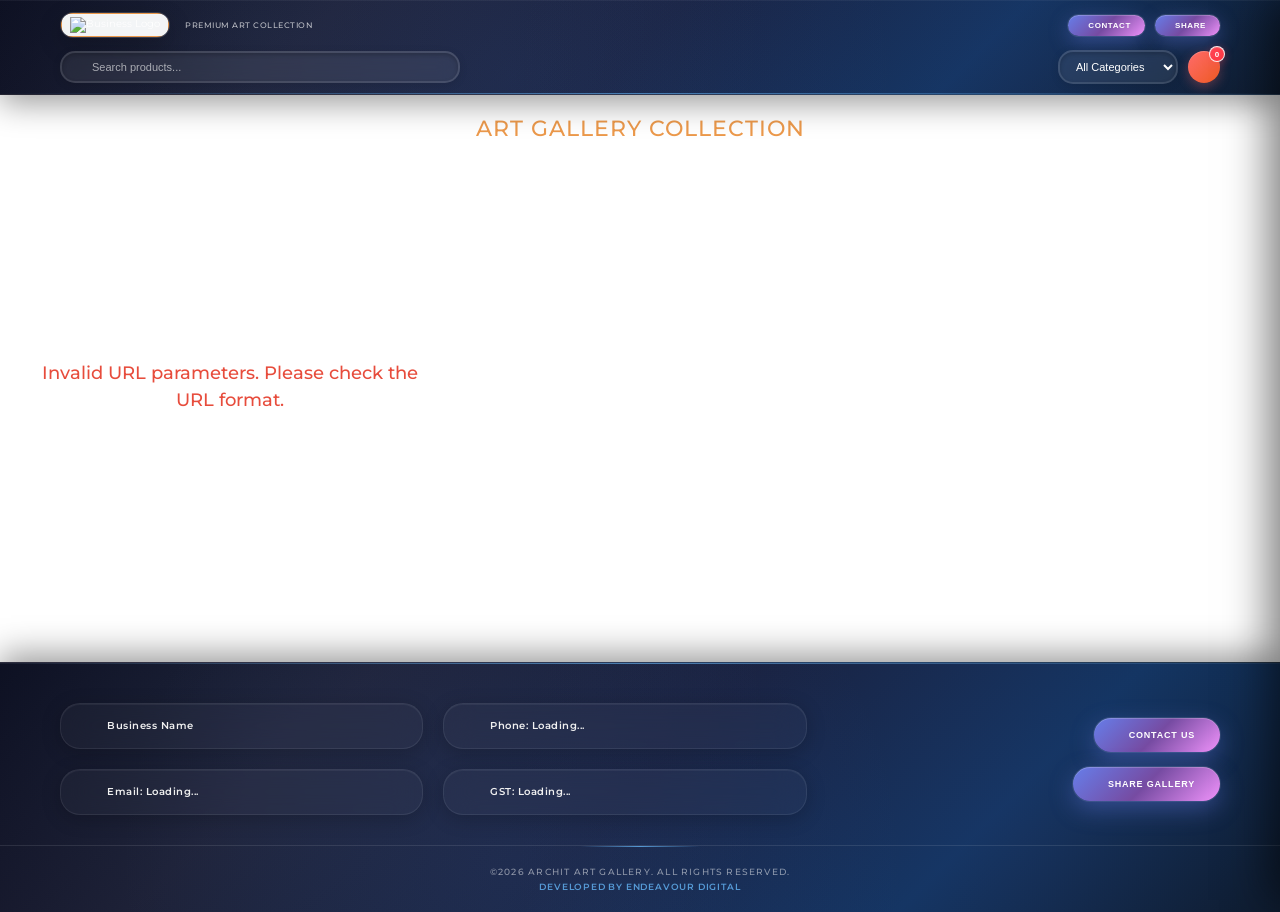
==== commit 1a56688e: "first commit" ====
--- a/index.html
+++ b/index.html
@@ -3,6 +3,45 @@
 <head>
     <meta charset="UTF-8">
     <meta name="viewport" content="width=device-width, initial-scale=1.0">
+    <meta name="description" content="Premium Art Gallery Collection - Discover unique artworks from talented artists">
+    <meta name="keywords" content="art gallery, paintings, artwork, artists, fine art, contemporary art">
+    <meta name="author" content="Endeavour Digital">
+    <meta name="robots" content="index, follow">
+    <meta name="language" content="English">
+    
+    <!-- Open Graph Meta Tags -->
+    <meta property="og:title" content="Art Gallery Slider">
+    <meta property="og:description" content="Premium Art Gallery Collection - Discover unique artworks from talented artists">
+    <meta property="og:type" content="website">
+    <meta property="og:url" content="">
+    <meta property="og:image" content="">
+    <meta property="og:site_name" content="Art Gallery">
+    
+    <!-- Twitter Card Meta Tags -->
+    <meta name="twitter:card" content="summary_large_image">
+    <meta name="twitter:title" content="Art Gallery Slider">
+    <meta name="twitter:description" content="Premium Art Gallery Collection - Discover unique artworks from talented artists">
+    <meta name="twitter:image" content="">
+    
+    <!-- Favicon and App Icons -->
+    <link rel="icon" type="image/x-icon" href="">
+    <link rel="apple-touch-icon" href="">
+    
+    <!-- Additional SEO Meta Tags -->
+    <meta name="theme-color" content="#667eea">
+    <meta name="msapplication-TileColor" content="#667eea">
+    <meta name="application-name" content="Art Gallery">
+    <meta name="creator" content="Endeavour Digital">
+    <meta name="publisher" content="Endeavour Digital">
+    <meta name="category" content="Art Gallery">
+    <meta name="coverage" content="Worldwide">
+    <meta name="distribution" content="Global">
+    <meta name="rating" content="General">
+    <meta name="revisit-after" content="7 days">
+    
+    <!-- Canonical URL -->
+    <link rel="canonical" href="">
+    
     <title>Art Gallery Slider</title>
     <link rel="stylesheet" href="https://unpkg.com/swiper@8/swiper-bundle.min.css" />
     <link rel="stylesheet" href="style.css">
@@ -95,7 +134,7 @@
                     <h3 id="modal-artist">Artist: Loading...</h3>
                     <h4 id="modal-size">Size: Loading...</h4>
                     <h5 id="modal-category">Category: Loading...</h5>
-                    <p id="modal-description">Product description will appear here...</p>
+                    <p style="display: none;" id="modal-description">Product description will appear here...</p>
                 </div>
                 <div class="product-actions">
                     <div class="price-section">
--- a/style.css
+++ b/style.css
@@ -19,6 +19,15 @@
   font-size: 62.5%;
   font-family: "Montserrat", sans-serif;
   scroll-behavior: smooth;
+  overflow-x: hidden;
+  width: 100%;
+  max-width: 100%;
+}
+
+body {
+  overflow-x: hidden;
+  width: 100%;
+  max-width: 100%;
 }
 
 @media (min-width: 1440px) {
@@ -61,6 +70,8 @@
     max-width: 124rem;
     padding: 0 1rem;
     margin: 0 auto;
+    width: 100%;
+    overflow-x: hidden;
 }
 .text-center{
     text-align: center;
@@ -155,7 +166,8 @@
     padding: 4rem 0;
     padding-top: 5px !important;
     padding-bottom: 5px !important;
-
+    width: 100%;
+    overflow-x: hidden;
 }
 @media (max-width:1440px) {
     #trending{
@@ -172,6 +184,8 @@
     position: relative;
     padding-bottom: 5px !important ;
     /* margin-bottom: 8rem; */
+    width: 100%;
+    overflow-x: hidden;
 }
 
 @media (max-width:1440px) {
@@ -184,6 +198,7 @@
     width: 37rem;
     height: 42rem;
     position: relative;
+    max-width: 100%;
 }
 
 @media (max-width:500px) {
@@ -488,6 +503,8 @@
         inset 0 1px 0 rgba(255, 255, 255, 0.05);
     position: relative;
     overflow: hidden;
+    width: 100%;
+    overflow-x: hidden;
 }
 
 .modern-header::before {
@@ -870,7 +887,7 @@
     line-height: 1.5;
 }
 
-/* Modal Styles */
+/* Ultra Modern Modal Styles - 100x Better */
 .modal {
     display: none;
     position: fixed;
@@ -879,21 +896,38 @@
     top: 0;
     width: 100%;
     height: 100%;
-    background-color: rgba(0, 0, 0, 0.8);
-    backdrop-filter: blur(5px);
+    background: linear-gradient(135deg, rgba(10, 10, 26, 0.95) 0%, rgba(26, 26, 46, 0.95) 50%, rgba(15, 52, 96, 0.95) 100%);
+    backdrop-filter: blur(15px);
+    animation: modalFadeIn 0.4s ease;
+}
+
+@keyframes modalFadeIn {
+    from {
+        opacity: 0;
+        backdrop-filter: blur(0px);
+    }
+    to {
+        opacity: 1;
+        backdrop-filter: blur(15px);
+    }
 }
 
 .modal-content {
-    background-color: white;
-    margin: 2% auto;
+    background: linear-gradient(135deg, #ffffff 0%, #f8f9fa 50%, #e9ecef 100%);
+    margin: 3% auto;
     padding: 0;
-    border-radius: 2rem;
+    border-radius: 2.5rem;
     width: 90%;
     max-width: 120rem;
     max-height: 90vh;
     overflow-y: auto;
     position: relative;
-    animation: modalSlideIn 0.3s ease;
+    animation: modalSlideIn 0.4s cubic-bezier(0.4, 0, 0.2, 1);
+    box-shadow: 
+        0 20px 60px rgba(0, 0, 0, 0.4),
+        0 0 0 1px rgba(255, 255, 255, 0.1),
+        inset 0 1px 0 rgba(255, 255, 255, 0.2);
+    border: 1px solid rgba(255, 255, 255, 0.2);
 }
 
 @keyframes modalSlideIn {
@@ -911,39 +945,63 @@
     display: flex;
     justify-content: space-between;
     align-items: center;
-    padding: 2rem 3rem;
-    border-bottom: 1px solid #eee;
-    background: linear-gradient(135deg, #667eea 0%, #764ba2 100%);
-    color: white;
-    border-radius: 2rem 2rem 0 0;
+    padding: 2.5rem 3rem;
+    border-bottom: 1px solid rgba(255, 255, 255, 0.1);
+    background: linear-gradient(135deg, #667eea 0%, #764ba2 50%, #f093fb 100%);
+    color: white;
+    border-radius: 2.5rem 2.5rem 0 0;
+    position: relative;
+    overflow: hidden;
+}
+
+.modal-header::before {
+    content: '';
+    position: absolute;
+    top: 0;
+    left: 0;
+    right: 0;
+    bottom: 0;
+    background: linear-gradient(45deg, transparent 30%, rgba(255, 255, 255, 0.1) 50%, transparent 70%);
+    animation: shimmer 4s infinite;
 }
 
 .modal-header h2 {
-    font-size: 2.4rem;
-    font-weight: 600;
+    font-size: 2.6rem;
+    font-weight: 700;
     margin: 0;
+    letter-spacing: 0.8px;
+    position: relative;
+    z-index: 2;
+    text-transform: uppercase;
 }
 
 .close-modal {
-    background: none;
+    background: rgba(255, 255, 255, 0.15);
     border: none;
     color: white;
-    font-size: 2.4rem;
+    font-size: 2.6rem;
     cursor: pointer;
-    padding: 0.5rem;
+    padding: 0.8rem;
     border-radius: 50%;
     transition: all 0.3s ease;
+    position: relative;
+    z-index: 2;
+    box-shadow: 
+        0 4px 12px rgba(0, 0, 0, 0.3),
+        inset 0 1px 0 rgba(255, 255, 255, 0.2);
 }
 
 .close-modal:hover {
-    background: rgba(255, 255, 255, 0.2);
+    background: rgba(255, 255, 255, 0.25);
+    transform: scale(1.1) rotate(90deg);
 }
 
 .modal-body {
     display: grid;
     grid-template-columns: 1fr 1fr;
-    gap: 3rem;
-    padding: 3rem;
+    gap: 4rem;
+    padding: 4rem;
+    background: linear-gradient(135deg, #ffffff 0%, #f8f9fa 100%);
 }
 
 .modal-gallery {
@@ -954,16 +1012,20 @@
 
 .main-image-container {
     position: relative;
-    border-radius: 1rem;
+    border-radius: 1.5rem;
     overflow: hidden;
     aspect-ratio: 4/3;
+    box-shadow: 
+        0 8px 25px rgba(0, 0, 0, 0.2),
+        inset 0 1px 0 rgba(255, 255, 255, 0.1);
+    border: 1px solid rgba(255, 255, 255, 0.2);
 }
 
 #modal-main-image {
     width: 100%;
     height: 100%;
     object-fit: cover;
-    transition: transform 0.3s ease;
+    transition: transform 0.4s cubic-bezier(0.4, 0, 0.2, 1);
 }
 
 .image-zoom-overlay {
@@ -988,27 +1050,36 @@
 
 .thumbnail-gallery {
     display: flex;
-    gap: 1rem;
+    gap: 1.2rem;
     overflow-x: auto;
-    padding: 0.5rem 0;
+    padding: 1rem 0;
 }
 
 .thumbnail {
-    width: 8rem;
-    height: 6rem;
-    border-radius: 0.5rem;
+    width: 9rem;
+    height: 7rem;
+    border-radius: 1rem;
     object-fit: cover;
     cursor: pointer;
     transition: all 0.3s ease;
     border: 2px solid transparent;
+    box-shadow: 
+        0 4px 12px rgba(0, 0, 0, 0.15),
+        inset 0 1px 0 rgba(255, 255, 255, 0.1);
 }
 
 .thumbnail:hover {
-    transform: scale(1.05);
+    transform: scale(1.08);
+    box-shadow: 
+        0 6px 18px rgba(0, 0, 0, 0.25),
+        inset 0 1px 0 rgba(255, 255, 255, 0.2);
 }
 
 .thumbnail.active {
     border-color: var(--primary);
+    box-shadow: 
+        0 6px 18px rgba(236, 153, 75, 0.3),
+        inset 0 1px 0 rgba(255, 255, 255, 0.2);
 }
 
 .modal-details {
@@ -1018,64 +1089,91 @@
 }
 
 .product-info h3, .product-info h4, .product-info h5 {
-    margin: 0 0 1rem 0;
-    color: #333;
+    margin: 0 0 1.2rem 0;
+    color: #2c3e50;
+    font-weight: 600;
+    letter-spacing: 0.3px;
 }
 
 .product-info h3 {
+    font-size: 2rem;
+    color: var(--primary);
+    font-weight: 700;
+    text-transform: uppercase;
+    letter-spacing: 0.8px;
+}
+
+.product-info h4 {
     font-size: 1.8rem;
+    color: #34495e;
+}
+
+.product-info h5 {
+    font-size: 1.5rem;
+    color: #7f8c8d;
+    font-style: italic;
+}
+
+.product-info p {
+    font-size: 1.5rem;
+    line-height: 1.7;
+    color: #555;
+    margin: 1.8rem 0;
+    font-weight: 500;
+}
+
+.price-section {
+    margin-bottom: 2.5rem;
+    padding: 2rem;
+    background: linear-gradient(135deg, rgba(236, 153, 75, 0.1) 0%, rgba(236, 153, 75, 0.05) 100%);
+    border-radius: 1.5rem;
+    border: 1px solid rgba(236, 153, 75, 0.2);
+    box-shadow: 
+        0 4px 15px rgba(236, 153, 75, 0.1),
+        inset 0 1px 0 rgba(255, 255, 255, 0.1);
+}
+
+.price-section h2 {
+    font-size: 3.5rem;
     color: var(--primary);
-}
-
-.product-info h4 {
-    font-size: 1.6rem;
-}
-
-.product-info h5 {
-    font-size: 1.4rem;
-    color: #666;
-}
-
-.product-info p {
-    font-size: 1.4rem;
-    line-height: 1.6;
-    color: #555;
-    margin: 1.5rem 0;
-}
-
-.price-section {
-    margin-bottom: 2rem;
-}
-
-.price-section h2 {
-    font-size: 3rem;
-    color: var(--primary);
-    margin: 0 0 0.5rem 0;
+    margin: 0 0 0.8rem 0;
+    font-weight: 800;
+    text-shadow: 0 2px 8px rgba(236, 153, 75, 0.3);
+    letter-spacing: 1px;
 }
 
 #modal-gst-info {
-    font-size: 1.2rem;
-    color: #666;
+    font-size: 1.3rem;
+    color: #7f8c8d;
+    font-weight: 600;
+    letter-spacing: 0.5px;
 }
 
 .action-buttons {
     display: flex;
     flex-direction: column;
-    gap: 1rem;
+    gap: 1.2rem;
 }
 
 .action-buttons button {
-    padding: 1.2rem 2rem;
+    padding: 1.4rem 2.5rem;
     border: none;
-    border-radius: 1rem;
-    font-size: 1.4rem;
-    font-weight: 500;
+    border-radius: 1.5rem;
+    font-size: 1.3rem;
+    font-weight: 600;
     cursor: pointer;
     display: flex;
     align-items: center;
     justify-content: center;
     gap: 1rem;
-    transition: all 0.3s ease;
+    transition: all 0.4s cubic-bezier(0.4, 0, 0.2, 1);
+    position: relative;
+    overflow: hidden;
+    letter-spacing: 0.5px;
+    text-transform: uppercase;
+    box-shadow: 
+        0 4px 15px rgba(0, 0, 0, 0.2),
+        inset 0 1px 0 rgba(255, 255, 255, 0.1);
 }
 
 .wishlist-btn-modal {
@@ -1112,90 +1210,113 @@
     transform: translateY(-2px);
 }
 
-/* Compact Modern Wishlist Sidebar */
+/* Ultra Modern Wishlist Sidebar - 100x Better */
 .wishlist-sidebar {
     position: fixed;
     top: 0;
-    right: -40rem;
-    width: 40rem;
+    right: -45rem;
+    width: 45rem;
     height: 100vh;
-    background: linear-gradient(135deg, #1a1a2e 0%, #16213e 50%, #0f3460 100%);
-    box-shadow: 
-        -8px 0 25px rgba(0, 0, 0, 0.4),
+    background: linear-gradient(135deg, #0a0a1a 0%, #1a1a2e 25%, #16213e 50%, #0f3460 75%, #0a1929 100%);
+    box-shadow: 
+        -12px 0 40px rgba(0, 0, 0, 0.5),
         inset 1px 0 0 rgba(255, 255, 255, 0.1);
     z-index: 1500;
-    transition: right 0.3s ease;
+    transition: right 0.4s cubic-bezier(0.4, 0, 0.2, 1), top 0.4s cubic-bezier(0.4, 0, 0.2, 1);
     overflow-y: auto;
     border-left: 2px solid rgba(255, 255, 255, 0.1);
-    backdrop-filter: blur(20px);
-}
-
-.wishlist-sidebar.open {
-    right: 0;
-}
-
-.wishlist-header {
-    display: flex;
-    justify-content: space-between;
-    align-items: center;
-    padding: 1.5rem 2rem;
-    background: linear-gradient(135deg, #ff6b6b 0%, #ee5a24 100%);
-    color: white;
-    position: relative;
-    overflow: hidden;
-    box-shadow: 
-        0 2px 8px rgba(0, 0, 0, 0.2),
-        inset 0 1px 0 rgba(255, 255, 255, 0.1);
-}
-
-.wishlist-header::before {
+    backdrop-filter: blur(25px);
+}
+
+.wishlist-sidebar::before {
     content: '';
     position: absolute;
     top: 0;
     left: 0;
     right: 0;
     bottom: 0;
-    background: linear-gradient(45deg, transparent 30%, rgba(255, 255, 255, 0.05) 50%, transparent 70%);
-    animation: shimmer 3s infinite;
+    background: 
+        radial-gradient(circle at 20% 30%, rgba(100, 181, 246, 0.08) 0%, transparent 50%),
+        radial-gradient(circle at 80% 70%, rgba(118, 75, 162, 0.08) 0%, transparent 50%),
+        radial-gradient(circle at 40% 80%, rgba(102, 126, 234, 0.08) 0%, transparent 50%);
+    animation: shimmer 6s ease-in-out infinite;
+    pointer-events: none;
+    z-index: 1;
+}
+
+.wishlist-sidebar.open {
+    right: 0 !important;
+}
+
+.wishlist-header {
+    display: flex;
+    justify-content: space-between;
+    align-items: center;
+    padding: 2rem 2.5rem;
+    background: linear-gradient(135deg, #667eea 0%, #764ba2 50%, #f093fb 100%);
+    color: white;
+    position: relative;
+    overflow: hidden;
+    box-shadow: 
+        0 4px 20px rgba(102, 126, 234, 0.4),
+        inset 0 1px 0 rgba(255, 255, 255, 0.2);
+    border-bottom: 1px solid rgba(255, 255, 255, 0.1);
+    z-index: 3;
+}
+
+.wishlist-header::before {
+    content: '';
+    position: absolute;
+    top: 0;
+    left: 0;
+    right: 0;
+    bottom: 0;
+    background: linear-gradient(45deg, transparent 30%, rgba(255, 255, 255, 0.1) 50%, transparent 70%);
+    animation: shimmer 4s infinite;
 }
 
 .wishlist-header h3 {
-    font-size: 1.8rem;
+    font-size: 2rem;
     margin: 0;
-    font-weight: 600;
-    letter-spacing: 0.5px;
+    font-weight: 700;
+    letter-spacing: 0.8px;
     position: relative;
     z-index: 2;
+    text-transform: uppercase;
 }
 
 .close-wishlist {
-    background: rgba(255, 255, 255, 0.1);
+    background: rgba(255, 255, 255, 0.15);
     border: none;
     color: white;
-    font-size: 1.8rem;
+    font-size: 2rem;
     cursor: pointer;
-    padding: 0.6rem;
+    padding: 0.8rem;
     border-radius: 50%;
     transition: all 0.3s ease;
     position: relative;
     z-index: 2;
     box-shadow: 
-        0 2px 6px rgba(0, 0, 0, 0.2),
-        inset 0 1px 0 rgba(255, 255, 255, 0.1);
+        0 4px 12px rgba(0, 0, 0, 0.3),
+        inset 0 1px 0 rgba(255, 255, 255, 0.2);
 }
 
 .close-wishlist:hover {
-    background: rgba(255, 255, 255, 0.2);
-    transform: scale(1.1);
+    background: rgba(255, 255, 255, 0.25);
+    transform: scale(1.1) rotate(90deg);
 }
 
 .wishlist-items {
-    padding: 2rem;
+    padding: 2.5rem;
+    position: relative;
+    z-index: 3;
 }
 
 .wishlist-actions {
-    padding: 0 2rem 2rem;
+    padding: 0 2.5rem 2.5rem;
     border-top: 1px solid rgba(255, 255, 255, 0.1);
+    position: relative;
+    z-index: 3;
 }
 
 .whatsapp-share-btn {
@@ -1245,43 +1366,66 @@
 
 .wishlist-item {
     display: flex;
-    gap: 1rem;
-    padding: 1rem;
+    gap: 1.2rem;
+    padding: 1.5rem;
     border: 1px solid rgba(255, 255, 255, 0.1);
+    border-radius: 1.5rem;
+    margin-bottom: 1.5rem;
+    transition: all 0.4s cubic-bezier(0.4, 0, 0.2, 1);
+    background: rgba(255, 255, 255, 0.03);
+    backdrop-filter: blur(15px);
+    box-shadow: 
+        0 4px 20px rgba(0, 0, 0, 0.2),
+        inset 0 1px 0 rgba(255, 255, 255, 0.05);
+    position: relative;
+    overflow: hidden;
+}
+
+.wishlist-item::before {
+    content: '';
+    position: absolute;
+    top: 0;
+    left: 0;
+    right: 0;
+    bottom: 0;
+    background: linear-gradient(135deg, rgba(100, 181, 246, 0.05) 0%, rgba(118, 75, 162, 0.05) 100%);
+    opacity: 0;
+    transition: opacity 0.3s ease;
+}
+
+.wishlist-item:hover::before {
+    opacity: 1;
+}
+
+.wishlist-item:hover {
+    box-shadow: 
+        0 8px 30px rgba(0, 0, 0, 0.3),
+        inset 0 1px 0 rgba(255, 255, 255, 0.1);
+    transform: translateY(-3px) scale(1.02);
+    border-color: rgba(100, 181, 246, 0.3);
+    background: rgba(255, 255, 255, 0.08);
+}
+
+.wishlist-item img {
+    width: 6rem;
+    height: 6rem;
     border-radius: 1rem;
-    margin-bottom: 1rem;
-    transition: all 0.3s ease;
-    background: rgba(255, 255, 255, 0.05);
-    backdrop-filter: blur(10px);
-    box-shadow: 
-        0 2px 8px rgba(0, 0, 0, 0.2),
-        inset 0 1px 0 rgba(255, 255, 255, 0.05);
-}
-
-.wishlist-item:hover {
-    box-shadow: 
-        0 4px 16px rgba(0, 0, 0, 0.3),
-        inset 0 1px 0 rgba(255, 255, 255, 0.1);
-    transform: translateY(-1px);
-    border-color: rgba(255, 255, 255, 0.2);
-    background: rgba(255, 255, 255, 0.08);
-}
-
-.wishlist-item img {
-    width: 5rem;
-    height: 5rem;
-    border-radius: 0.8rem;
     object-fit: cover;
     border: 1px solid rgba(255, 255, 255, 0.1);
     transition: all 0.3s ease;
     box-shadow: 
-        0 2px 6px rgba(0, 0, 0, 0.2),
+        0 4px 12px rgba(0, 0, 0, 0.2),
         inset 0 1px 0 rgba(255, 255, 255, 0.1);
+    position: relative;
+    z-index: 2;
 }
 
 .wishlist-item:hover img {
-    border-color: rgba(255, 255, 255, 0.3);
-    transform: scale(1.05);
+    border-color: rgba(100, 181, 246, 0.4);
+    transform: scale(1.08);
+    box-shadow: 
+        0 6px 18px rgba(0, 0, 0, 0.3),
+        inset 0 1px 0 rgba(255, 255, 255, 0.2);
 }
 
 .wishlist-item-info {
@@ -1292,18 +1436,22 @@
 }
 
 .wishlist-item-info h4 {
-    font-size: 1.3rem;
-    margin: 0 0 0.5rem 0;
-    color: white;
-    font-weight: 600;
-    letter-spacing: 0.3px;
+    font-size: 1.4rem;
+    margin: 0 0 0.8rem 0;
+    color: white;
+    font-weight: 700;
+    letter-spacing: 0.5px;
+    position: relative;
+    z-index: 2;
 }
 
 .wishlist-item-info p {
-    font-size: 1.1rem;
+    font-size: 1.2rem;
     color: var(--primary);
     margin: 0;
-    font-weight: 500;
+    font-weight: 600;
+    position: relative;
+    z-index: 2;
 }
 
 .remove-wishlist {
@@ -1370,6 +1518,8 @@
     box-shadow: 
         0 -8px 32px rgba(0, 0, 0, 0.4),
         inset 0 1px 0 rgba(255, 255, 255, 0.05);
+    width: 100%;
+    overflow-x: hidden;
 }
 
 .contact-footer::before {
@@ -1704,7 +1854,70 @@
     
     .wishlist-sidebar {
         width: 100%;
-        right: -100%;
+        height: 85vh;
+        top: 100vh;
+        right: 0 !important;
+        left: 0 !important;
+        border-left: none;
+        border-top: 2px solid rgba(255, 255, 255, 0.1);
+        border-radius: 2rem 2rem 0 0;
+        box-shadow: 
+            0 -12px 40px rgba(0, 0, 0, 0.5),
+            inset 0 1px 0 rgba(255, 255, 255, 0.1);
+    }
+    
+    .wishlist-sidebar.open {
+        top: 15vh !important;
+        right: 0 !important;
+    }
+    
+    /* Mobile-specific wishlist header adjustments */
+    .wishlist-header {
+        border-radius: 2rem 2rem 0 0;
+        padding: 1.5rem 2rem;
+    }
+    
+    .wishlist-header h3 {
+        font-size: 1.6rem;
+    }
+    
+    .close-wishlist {
+        font-size: 1.8rem;
+        padding: 0.6rem;
+    }
+    
+    /* Mobile wishlist items adjustments */
+    .wishlist-items {
+        padding: 1.5rem;
+    }
+    
+    .wishlist-item {
+        padding: 1rem;
+        margin-bottom: 1rem;
+    }
+    
+    .wishlist-item img {
+        width: 4rem;
+        height: 4rem;
+    }
+    
+    .wishlist-item-info h4 {
+        font-size: 1.2rem;
+        margin-bottom: 0.5rem;
+    }
+    
+    .wishlist-item-info p {
+        font-size: 1rem;
+    }
+    
+    /* Mobile wishlist actions adjustments */
+    .wishlist-actions {
+        padding: 0 1.5rem 1.5rem;
+    }
+    
+    .whatsapp-share-btn {
+        padding: 1rem 1.5rem;
+        font-size: 1.1rem;
     }
     
     .contact-footer {
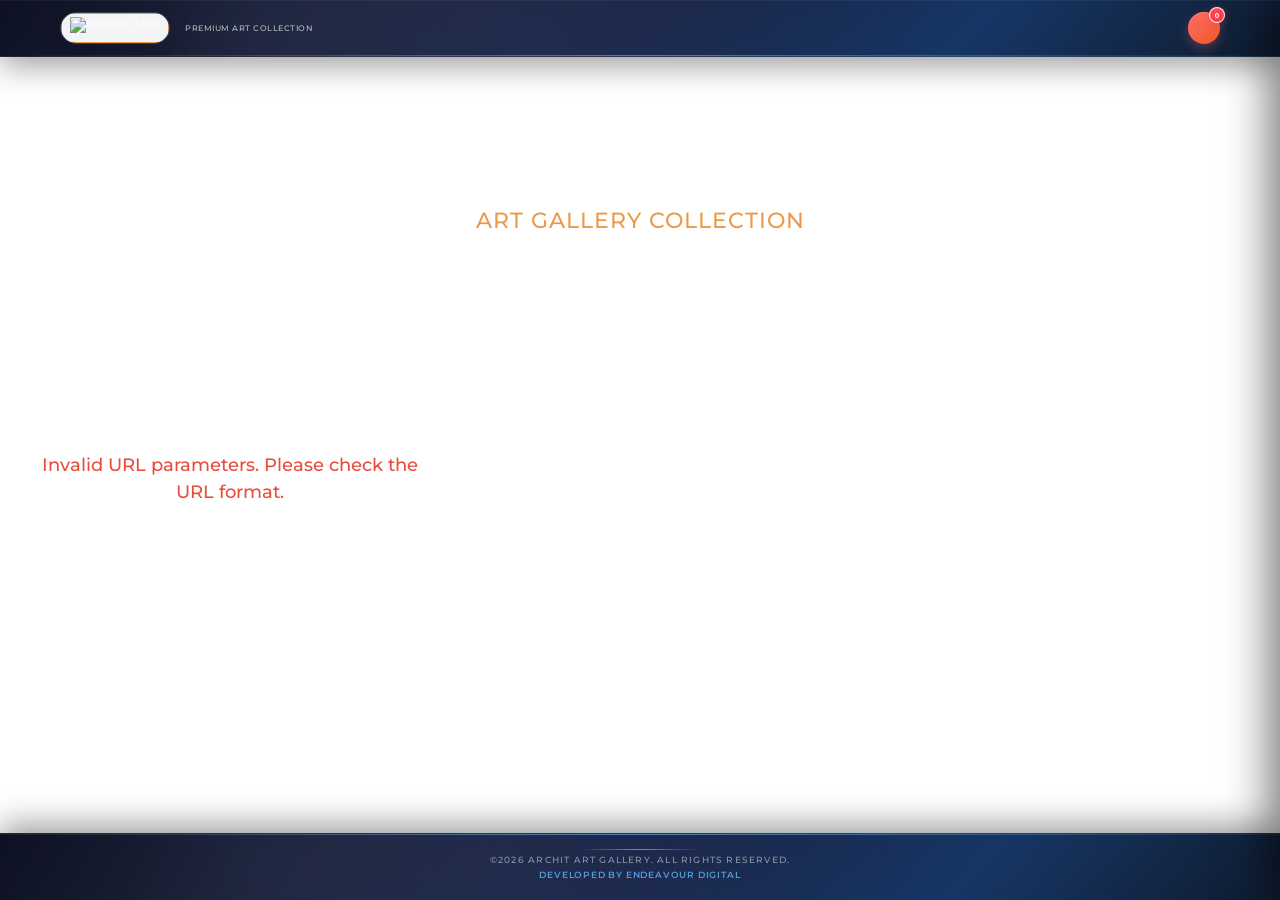
==== commit 703e66d1: "AA" ====
--- a/index.html
+++ b/index.html
@@ -60,36 +60,11 @@
                     <p class="business-tagline">Premium Art Collection</p>
                 </div>
             </div>
-            <div class="header-actions">
-                <button class="header-btn" id="header-contact-btn">
-                    <ion-icon name="call-outline"></ion-icon>
-                    Contact
-                </button>
-                <button class="header-btn" id="header-share-btn">
-                    <ion-icon name="share-outline"></ion-icon>
-                    Share
-                </button>
-            </div>
-        </div>
-        
-        <div class="search-filter-section">
-            <div class="search-container">
-                <ion-icon name="search-outline"></ion-icon>
-                <input type="text" id="search-input" placeholder="Search products...">
-                <button id="clear-search" class="clear-search">
-                    <ion-icon name="close-outline"></ion-icon>
-                </button>
-            </div>
-            <div class="filter-container">
-                <select id="category-filter">
-                    <option value="">All Categories</option>
-                </select>
                 <button id="wishlist-toggle" class="wishlist-btn">
                     <ion-icon name="heart-outline"></ion-icon>
                     <span id="wishlist-count">0</span>
                 </button>
             </div>
-        </div>
     </div>
 </header>
 
@@ -187,36 +162,6 @@
 
 <!-- Ultra Modern Contact Footer -->
 <footer class="contact-footer">
-    <div class="footer-content">
-        <div class="business-contact">
-            <div class="contact-item">
-                <ion-icon name="business-outline"></ion-icon>
-                <span class="contact-text" id="footer-business-name">Business Name</span>
-            </div>
-            <div class="contact-item">
-                <ion-icon name="call-outline"></ion-icon>
-                <span class="contact-text" id="footer-phone">Phone: Loading...</span>
-            </div>
-            <div class="contact-item">
-                <ion-icon name="mail-outline"></ion-icon>
-                <span class="contact-text" id="footer-email">Email: Loading...</span>
-            </div>
-            <div class="contact-item">
-                <ion-icon name="card-outline"></ion-icon>
-                <span class="contact-text" id="footer-gst">GST: Loading...</span>
-            </div>
-        </div>
-        <div class="footer-actions">
-            <button class="footer-btn" id="footer-contact-btn">
-                <ion-icon name="call-outline"></ion-icon>
-                Contact Us
-            </button>
-            <button class="footer-btn" id="footer-share-btn">
-                <ion-icon name="share-outline"></ion-icon>
-                Share Gallery
-            </button>
-        </div>
-    </div>
     <div class="footer-bottom">
         <div class="footer-copyright"> ©<span id="current-year"></span> Archit Art Gallery. All rights reserved.</div>
         <div class="footer-powered-by">Developed by <a href="https://endeavourdigital.in/" target="_blank">Endeavour Digital</a></div>
--- a/style.css
+++ b/style.css
@@ -28,6 +28,10 @@
   overflow-x: hidden;
   width: 100%;
   max-width: 100%;
+  min-height: 100vh;
+  display: flex;
+  flex-direction: column;
+  justify-content: space-between;
 }
 
 @media (min-width: 1440px) {
@@ -493,7 +497,7 @@
 .modern-header {
     background: linear-gradient(135deg, #0a0a1a 0%, #1a1a2e 25%, #16213e 50%, #0f3460 75%, #0a1929 100%);
     color: white;
-    padding: 1.2rem 0 1rem;
+    padding: 1.2rem 0 0rem;
     position: sticky;
     top: 0;
     z-index: 1000;
@@ -546,12 +550,14 @@
     justify-content: space-between;
     align-items: center;
     margin-bottom: 1.2rem;
+    width: 100%;
 }
 
 .business-info {
     display: flex;
     align-items: center;
     gap: 1.5rem;
+    flex-shrink: 0;
 }
 
 .business-logo-container {
@@ -565,6 +571,9 @@
         0 8px 25px rgba(0, 0, 0, 0.2),
         inset 0 1px 0 rgba(255, 255, 255, 0.1);
     transition: all 0.4s cubic-bezier(0.4, 0, 0.2, 1);
+    display: flex;
+    align-items: center;
+    justify-content: center;
 }
 
 .business-logo-container:hover {
@@ -614,175 +623,14 @@
     margin: 0;
 }
 
-.header-actions {
-    display: flex;
+
+
+.search-filter-section {
+    display: flex;
+    align-items: center;
+    justify-content: flex-end;
     gap: 1rem;
-}
-
-.header-btn {
-    display: flex;
-    align-items: center;
-    gap: 0.6rem;
-    padding: 0.6rem 1.4rem;
-    background: linear-gradient(135deg, #667eea 0%, #764ba2 50%, #f093fb 100%);
-    color: white;
-    border: none;
-    border-radius: 16px;
-    font-size: 0.8rem;
-    font-weight: 700;
-    text-decoration: none;
-    transition: all 0.4s cubic-bezier(0.4, 0, 0.2, 1);
-    box-shadow: 
-        0 6px 20px rgba(102, 126, 234, 0.4),
-        0 0 0 1px rgba(255, 255, 255, 0.1),
-        inset 0 1px 0 rgba(255, 255, 255, 0.2);
-    position: relative;
-    overflow: hidden;
-    letter-spacing: 0.6px;
-    text-transform: uppercase;
-    cursor: pointer;
-}
-
-.header-btn::before {
-    content: '';
-    position: absolute;
-    top: 0;
-    left: -100%;
-    width: 100%;
-    height: 100%;
-    background: linear-gradient(90deg, transparent, rgba(255, 255, 255, 0.25), transparent);
-    transition: left 0.7s ease;
-}
-
-.header-btn:hover::before {
-    left: 100%;
-}
-
-.header-btn:hover {
-    transform: translateY(-3px) scale(1.05);
-    box-shadow: 
-        0 12px 30px rgba(102, 126, 234, 0.5),
-        0 0 0 1px rgba(255, 255, 255, 0.2),
-        inset 0 1px 0 rgba(255, 255, 255, 0.3);
-}
-
-.header-btn:active {
-    transform: translateY(-1px) scale(1.02);
-}
-
-.header-btn ion-icon {
-    font-size: 1rem;
-    transition: transform 0.3s ease;
-}
-
-.header-btn:hover ion-icon {
-    transform: scale(1.1);
-}
-
-.search-filter-section {
-    display: flex;
-    align-items: center;
-    justify-content: space-between;
-    gap: 2rem;
-}
-
-.search-container {
-    position: relative;
-    flex: 1;
-    max-width: 40rem;
-}
-
-.search-container ion-icon {
-    position: absolute;
-    left: 0.8rem;
-    top: 50%;
-    transform: translateY(-50%);
-    color: rgba(255, 255, 255, 0.8);
-    font-size: 1.3rem;
-    z-index: 2;
-}
-
-#search-input {
-    width: 100%;
-    padding: 0.8rem 2.5rem 0.8rem 3rem;
-    border: 2px solid rgba(255, 255, 255, 0.1);
-    border-radius: 1.5rem;
-    background: rgba(255, 255, 255, 0.08);
-    font-size: 1.1rem;
-    color: white;
-    outline: none;
-    transition: all 0.3s ease;
-    backdrop-filter: blur(10px);
-    box-shadow: 
-        inset 0 2px 4px rgba(0, 0, 0, 0.2),
-        0 2px 8px rgba(0, 0, 0, 0.1);
-}
-
-#search-input::placeholder {
-    color: rgba(255, 255, 255, 0.6);
-}
-
-#search-input:focus {
-    background: rgba(255, 255, 255, 0.15);
-    border-color: rgba(255, 255, 255, 0.3);
-    box-shadow: 
-        inset 0 2px 4px rgba(0, 0, 0, 0.2),
-        0 4px 16px rgba(0, 0, 0, 0.3);
-    transform: translateY(-1px);
-}
-
-.clear-search {
-    position: absolute;
-    right: 0.8rem;
-    top: 50%;
-    transform: translateY(-50%);
-    background: rgba(255, 255, 255, 0.1);
-    border: none;
-    color: rgba(255, 255, 255, 0.8);
-    cursor: pointer;
-    font-size: 1.1rem;
-    display: none;
-    padding: 0.3rem;
-    border-radius: 50%;
-    transition: all 0.3s ease;
-}
-
-.clear-search:hover {
-    background: rgba(255, 255, 255, 0.2);
-    color: white;
-}
-
-.filter-container {
-    display: flex;
-    align-items: center;
-    gap: 1rem;
-}
-
-#category-filter {
-    padding: 0.8rem 1.2rem;
-    border: 2px solid rgba(255, 255, 255, 0.1);
-    border-radius: 1.5rem;
-    background: rgba(255, 255, 255, 0.08);
-    font-size: 1.1rem;
-    color: white;
-    outline: none;
-    cursor: pointer;
-    transition: all 0.3s ease;
-    backdrop-filter: blur(10px);
-    min-width: 12rem;
-    box-shadow: 
-        inset 0 2px 4px rgba(0, 0, 0, 0.2),
-        0 2px 8px rgba(0, 0, 0, 0.1);
-}
-
-#category-filter option {
-    background: #1a1a2e;
-    color: white;
-}
-
-#category-filter:focus {
-    border-color: rgba(255, 255, 255, 0.3);
-    background: rgba(255, 255, 255, 0.15);
+    margin-left: auto;
 }
 
 .wishlist-btn {
@@ -800,6 +648,7 @@
     box-shadow: 
         0 4px 12px rgba(255, 107, 107, 0.3),
         inset 0 1px 0 rgba(255, 255, 255, 0.2);
+    flex-shrink: 0;
 }
 
 .wishlist-btn:hover {
@@ -1510,8 +1359,7 @@
 .contact-footer {
     background: linear-gradient(135deg, #0a0a1a 0%, #1a1a2e 25%, #16213e 50%, #0f3460 75%, #0a1929 100%);
     color: white;
-    padding: 4rem 0 2rem;
-    margin-top: 5rem;
+    padding: 2rem 0;
     position: relative;
     overflow: hidden;
     border-top: 1px solid rgba(255, 255, 255, 0.1);
@@ -1520,6 +1368,7 @@
         inset 0 1px 0 rgba(255, 255, 255, 0.05);
     width: 100%;
     overflow-x: hidden;
+    flex-shrink: 0;
 }
 
 .contact-footer::before {
@@ -1548,161 +1397,11 @@
     animation: shimmer 4s ease-in-out infinite reverse;
 }
 
-.footer-content {
+/* Footer Bottom Section */
+.footer-bottom {
     max-width: 1200px;
     margin: 0 auto;
     padding: 0 2rem;
-    display: grid;
-    grid-template-columns: 2fr 1fr;
-    gap: 4rem;
-    align-items: center;
-    position: relative;
-    z-index: 2;
-}
-
-.business-contact {
-    display: grid;
-    grid-template-columns: repeat(auto-fit, minmax(280px, 1fr));
-    gap: 2rem;
-}
-
-.contact-item {
-    display: flex;
-    align-items: center;
-    gap: 1.2rem;
-    padding: 1.5rem 2rem;
-    background: rgba(255, 255, 255, 0.03);
-    backdrop-filter: blur(15px);
-    border: 1px solid rgba(255, 255, 255, 0.08);
-    border-radius: 20px;
-    color: #f0f0f0;
-    font-size: 1rem;
-    font-weight: 500;
-    transition: all 0.4s cubic-bezier(0.4, 0, 0.2, 1);
-    position: relative;
-    overflow: hidden;
-    box-shadow: 
-        0 4px 20px rgba(0, 0, 0, 0.2),
-        inset 0 1px 0 rgba(255, 255, 255, 0.05);
-}
-
-.contact-item::before {
-    content: '';
-    position: absolute;
-    top: 0;
-    left: 0;
-    right: 0;
-    bottom: 0;
-    background: linear-gradient(135deg, rgba(100, 181, 246, 0.08) 0%, rgba(118, 75, 162, 0.08) 100%);
-    opacity: 0;
-    transition: opacity 0.3s ease;
-}
-
-.contact-item:hover::before {
-    opacity: 1;
-}
-
-.contact-item:hover {
-    color: #fff;
-    transform: translateY(-4px) scale(1.02);
-    box-shadow: 
-        0 12px 35px rgba(0, 0, 0, 0.3),
-        0 0 0 1px rgba(100, 181, 246, 0.2),
-        inset 0 1px 0 rgba(255, 255, 255, 0.1);
-}
-
-.contact-item ion-icon {
-    font-size: 1.4rem;
-    color: #64b5f6;
-    min-width: 1.4rem;
-    filter: drop-shadow(0 0 10px rgba(100, 181, 246, 0.6));
-    transition: all 0.3s ease;
-}
-
-.contact-item:hover ion-icon {
-    color: #90caf9;
-    transform: scale(1.15);
-    filter: drop-shadow(0 0 15px rgba(100, 181, 246, 0.9));
-}
-
-.contact-text {
-    font-weight: 600;
-    letter-spacing: 0.5px;
-    line-height: 1.4;
-}
-
-.footer-actions {
-    display: flex;
-    flex-direction: column;
-    gap: 1.5rem;
-    align-items: flex-end;
-}
-
-.footer-btn {
-    display: flex;
-    align-items: center;
-    gap: 1rem;
-    padding: 1.2rem 2.5rem;
-    background: linear-gradient(135deg, #667eea 0%, #764ba2 50%, #f093fb 100%);
-    color: white;
-    border: none;
-    border-radius: 25px;
-    font-size: 0.9rem;
-    font-weight: 700;
-    text-decoration: none;
-    transition: all 0.4s cubic-bezier(0.4, 0, 0.2, 1);
-    box-shadow: 
-        0 8px 25px rgba(102, 126, 234, 0.4),
-        0 0 0 1px rgba(255, 255, 255, 0.1),
-        inset 0 1px 0 rgba(255, 255, 255, 0.2);
-    position: relative;
-    overflow: hidden;
-    letter-spacing: 0.8px;
-    text-transform: uppercase;
-    cursor: pointer;
-}
-
-.footer-btn::before {
-    content: '';
-    position: absolute;
-    top: 0;
-    left: -100%;
-    width: 100%;
-    height: 100%;
-    background: linear-gradient(90deg, transparent, rgba(255, 255, 255, 0.25), transparent);
-    transition: left 0.7s ease;
-}
-
-.footer-btn:hover::before {
-    left: 100%;
-}
-
-.footer-btn:hover {
-    transform: translateY(-5px) scale(1.05);
-    box-shadow: 
-        0 20px 40px rgba(102, 126, 234, 0.5),
-        0 0 0 1px rgba(255, 255, 255, 0.2),
-        inset 0 1px 0 rgba(255, 255, 255, 0.3);
-}
-
-.footer-btn:active {
-    transform: translateY(-3px) scale(1.02);
-}
-
-.footer-btn ion-icon {
-    font-size: 1.3rem;
-    transition: transform 0.3s ease;
-}
-
-.footer-btn:hover ion-icon {
-    transform: scale(1.15);
-}
-
-/* Footer Bottom Section */
-.footer-bottom {
-    margin-top: 3rem;
-    padding-top: 2rem;
-    border-top: 1px solid rgba(255, 255, 255, 0.1);
     text-align: center;
     position: relative;
     z-index: 2;
@@ -1711,7 +1410,7 @@
 .footer-bottom::before {
     content: '';
     position: absolute;
-    top: 0;
+    top: -5px;
     left: 50%;
     transform: translateX(-50%);
     width: 120px;
@@ -1784,51 +1483,24 @@
     .header-main {
         flex-direction: column;
         gap: 1rem;
-        margin-bottom: 1rem;
+        /* margin-bottom: 1rem; */
         text-align: center;
     }
     
     .business-info {
         flex-direction: column;
         gap: 1rem;
+        align-items: center;
     }
     
     .business-name {
         font-size: 1.4rem;
     }
     
-    .header-actions {
+    .search-filter-section {
         justify-content: center;
-        flex-wrap: wrap;
-    }
-    
-    .header-btn {
-        padding: 0.6rem 1.2rem;
-        font-size: 0.75rem;
-    }
-    
-    .search-filter-section {
-        flex-direction: row;
         gap: 0.8rem;
-        align-items: center;
-    }
-    
-    .search-container {
-        flex: 1;
-        min-width: 0;
-    }
-    
-    .filter-container {
-        flex-shrink: 0;
-        display: flex;
-        gap: 0.5rem;
-        align-items: center;
-    }
-    
-    #category-filter {
-        min-width: 12rem;
-        font-size: 1.2rem;
-        padding: 0.8rem 1rem;
+        margin-left: 0;
     }
     
     .wishlist-btn {
@@ -1921,73 +1593,17 @@
     }
     
     .contact-footer {
-        padding: 2.5rem 0 1.5rem;
-    }
-    
-    .footer-content {
-        grid-template-columns: 1fr;
-        gap: 2.5rem;
-        text-align: center;
-    }
-    
-    .business-contact {
-        grid-template-columns: 1fr;
-        gap: 1.5rem;
-    }
-    
-    .contact-item {
-        padding: 1.2rem 1.5rem;
-        font-size: 0.95rem;
-    }
-    
-    .footer-actions {
-        align-items: center;
-        flex-direction: row;
-        justify-content: center;
-        flex-wrap: wrap;
-        gap: 1rem;
-    }
-    
-    .footer-btn {
-        padding: 1rem 2rem;
-        font-size: 0.85rem;
+        padding: 1.5rem 0;
     }
     
     .footer-bottom {
-        margin-top: 2rem;
-        padding-top: 1.5rem;
+        padding: 0 1rem;
     }
 }
 
 @media (max-width: 480px) {
-    .search-filter-bar .container {
-        gap: 0.8rem;
-    }
-    
-    .search-container {
-        flex: 1;
-        min-width: 0;
-    }
-    
-    .filter-container {
-        flex-shrink: 0;
-        gap: 0.4rem;
-    }
-    
-    #search-input {
-        padding: 0.7rem 2rem 0.7rem 2.5rem;
-        font-size: 1rem;
-    }
-    
-    .search-container ion-icon {
-        font-size: 1.2rem;
-        left: 0.7rem;
-    }
-    
-    #category-filter {
-        min-width: 8rem;
-        font-size: 1rem;
-        padding: 0.7rem 1rem;
+    .search-filter-section {
+        gap: 0.5rem;
     }
     
     .wishlist-btn {
@@ -2006,29 +1622,5 @@
     }
 }
 
-/* No Results */
-.no-results {
-    display: flex;
-    flex-direction: column;
-    align-items: center;
-    justify-content: center;
-    height: 40rem;
-    color: #999;
-    text-align: center;
-}
-
-.no-results ion-icon {
-    font-size: 6rem;
-    margin-bottom: 2rem;
-    color: #ddd;
-}
-
-.no-results p {
-    font-size: 1.8rem;
-    margin: 0 0 0.5rem 0;
-}
-
-.no-results span {
-    font-size: 1.2rem;
-}
-
+
+
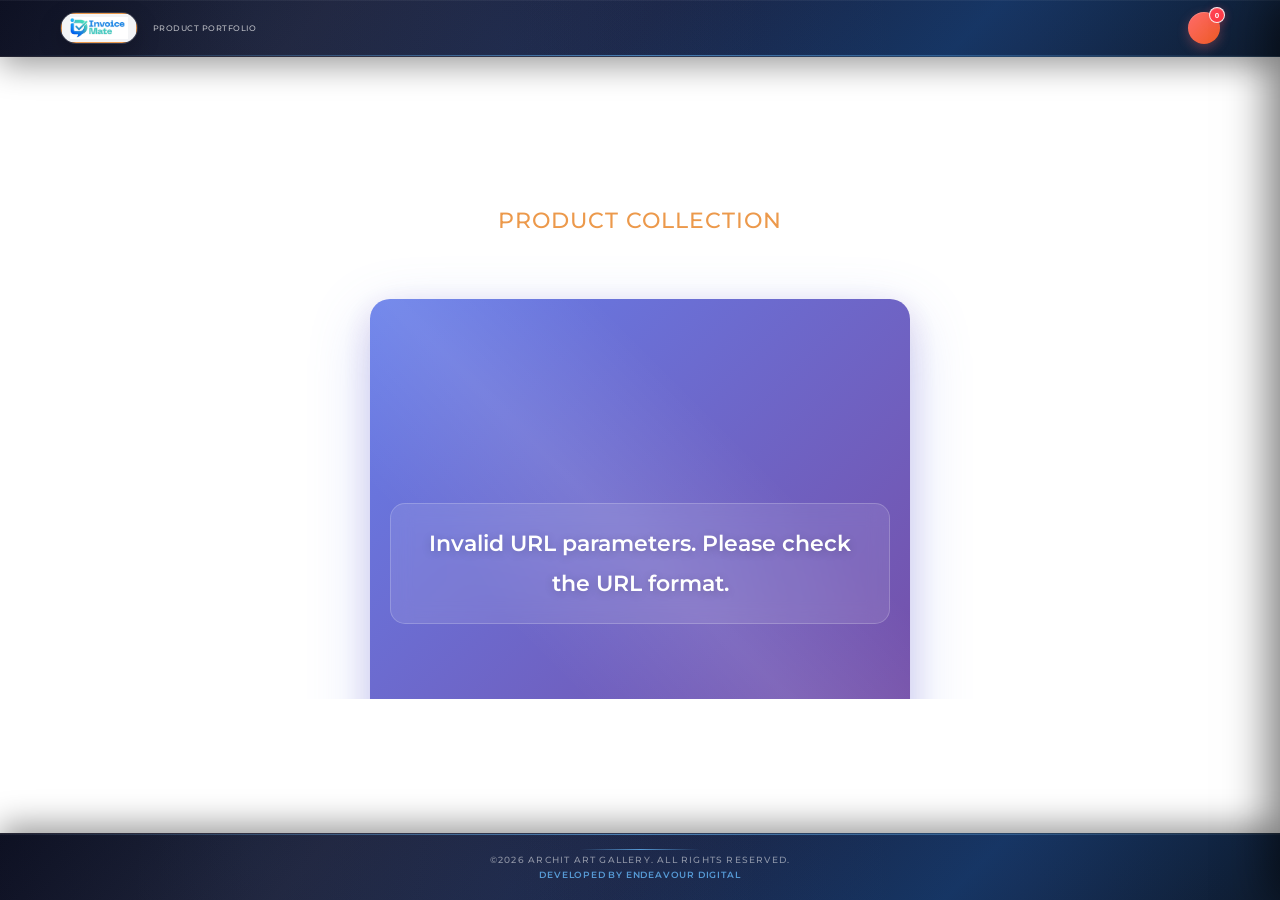
==== commit 23eb8c26: "AA" ====
--- a/index.html
+++ b/index.html
@@ -39,12 +39,22 @@
     <meta name="rating" content="General">
     <meta name="revisit-after" content="7 days">
     
+    <!-- Cache Control -->
+    <meta http-equiv="Cache-Control" content="no-cache, no-store, must-revalidate">
+    <meta http-equiv="Pragma" content="no-cache">
+    <meta http-equiv="Expires" content="0">
+    
     <!-- Canonical URL -->
     <link rel="canonical" href="">
     
-    <title>Art Gallery Slider</title>
+    <title>Invoicemate Product Portfolio</title>
     <link rel="stylesheet" href="https://unpkg.com/swiper@8/swiper-bundle.min.css" />
-    <link rel="stylesheet" href="style.css">
+    <link rel="stylesheet" href="style.css?v=1.0.1" />
+    
+    <!-- Preload critical resources -->
+    <link rel="preload" href="https://unpkg.com/ionicons@5.5.2/dist/ionicons/ionicons.esm.js" as="script">
+    <link rel="preload" href="https://unpkg.com/swiper@8/swiper-bundle.min.js" as="script">
+    <link rel="preload" href="script.js?v=1.0.1" as="script">
 </head>
 <body>
 <!-- Ultra Modern Header -->
@@ -53,11 +63,11 @@
         <div class="header-main">
             <div class="business-info">
                 <div class="business-logo-container">
-                    <img id="business-logo" src="" alt="Business Logo" class="business-logo">
+                    <img id="business-logo" src="images/invoicemate.png" alt="Business Logo" class="business-logo">
                 </div>
                 <div class="business-details">
                     <h2 id="business-name" class="business-name">Loading...</h2>
-                    <p class="business-tagline">Premium Art Collection</p>
+                    <p class="business-tagline">Product Portfolio</p>
                 </div>
             </div>
                 <button id="wishlist-toggle" class="wishlist-btn">
@@ -70,7 +80,7 @@
 
 <section id="trending">
     <div class="container">
-        <h1 class="text-center section-heading">Art Gallery Collection</h1>
+        <h1 class="text-center section-heading">Product Collection</h1>
     </div>
     <div class="container">
         <div class="swiper trending-slider">
@@ -179,12 +189,60 @@
 <script
   type="module"
   src="https://unpkg.com/ionicons@5.5.2/dist/ionicons/ionicons.esm.js"
+  crossorigin="anonymous"
 ></script>
 <script
   nomodule
   src="https://unpkg.com/ionicons@5.5.2/dist/ionicons/ionicons.js"
+  crossorigin="anonymous"
 ></script>
-<script src="https://unpkg.com/swiper@8/swiper-bundle.min.js"></script>
-<script src="script.js"></script>
+<script src="https://unpkg.com/swiper@8/swiper-bundle.min.js" crossorigin="anonymous"></script>
+<script src="script.js?v=1.0.1" defer></script>
+
+<!-- Fallback for script loading issues -->
+<script>
+// Check if critical scripts loaded properly
+window.addEventListener('load', function() {
+    setTimeout(function() {
+        // Check if Swiper is loaded
+        if (typeof Swiper === 'undefined') {
+            console.error('Swiper failed to load, attempting to reload...');
+            const swiperScript = document.createElement('script');
+            swiperScript.src = 'https://unpkg.com/swiper@8/swiper-bundle.min.js';
+            swiperScript.crossOrigin = 'anonymous';
+            document.head.appendChild(swiperScript);
+        }
+        
+        // Check if IonIcons is loaded
+        if (typeof ionicons === 'undefined') {
+            console.error('IonIcons failed to load, attempting to reload...');
+            const iconScript = document.createElement('script');
+            iconScript.type = 'module';
+            iconScript.src = 'https://unpkg.com/ionicons@5.5.2/dist/ionicons/ionicons.esm.js';
+            iconScript.crossOrigin = 'anonymous';
+            document.head.appendChild(iconScript);
+        }
+    }, 2000); // Wait 2 seconds before checking
+});
+
+// Force reload CSS if needed
+function reloadCSS() {
+    const links = document.querySelectorAll('link[rel="stylesheet"]');
+    links.forEach(link => {
+        if (link.href.includes('style.css')) {
+            link.href = link.href.split('?')[0] + '?v=' + Date.now();
+        }
+    });
+}
+
+// Add reload button for debugging (remove in production)
+if (window.location.hostname === 'localhost' || window.location.hostname === '127.0.0.1') {
+    const reloadBtn = document.createElement('button');
+    reloadBtn.textContent = 'Reload CSS';
+    reloadBtn.style.cssText = 'position:fixed;top:10px;right:10px;z-index:9999;padding:10px;background:red;color:white;border:none;border-radius:5px;cursor:pointer;';
+    reloadBtn.onclick = reloadCSS;
+    document.body.appendChild(reloadBtn);
+}
+</script>
 </body>
 </html>
--- a/style.css
+++ b/style.css
@@ -718,22 +718,81 @@
     flex-direction: column;
     align-items: center;
     justify-content: center;
-    height: 40rem;
-    color: #e74c3c;
+    min-height: 50rem;
+    padding: 4rem 2rem;
     text-align: center;
+    background: linear-gradient(135deg, #667eea 0%, #764ba2 100%);
+    border-radius: 2rem;
+    margin: 3rem auto;
+    max-width: 60rem;
+    box-shadow: 
+        0 20px 60px rgba(102, 126, 234, 0.3),
+        0 10px 30px rgba(118, 75, 162, 0.2);
+    position: relative;
+    overflow: hidden;
+}
+
+.error-message::before {
+    content: '';
+    position: absolute;
+    top: 0;
+    left: 0;
+    right: 0;
+    bottom: 0;
+    background: linear-gradient(45deg, transparent 30%, rgba(255, 255, 255, 0.1) 50%, transparent 70%);
+    animation: shimmer 3s ease-in-out infinite;
+}
+
+@keyframes shimmer {
+    0%, 100% { transform: translateX(-100%); }
+    50% { transform: translateX(100%); }
 }
 
 .error-message ion-icon {
-    font-size: 6rem;
-    margin-bottom: 2rem;
-    color: #e74c3c;
+    font-size: 10rem;
+    margin-bottom: 3rem;
+    color: #ffffff;
+    filter: drop-shadow(0 10px 20px rgba(0, 0, 0, 0.2));
+    animation: bounce 2s ease-in-out infinite;
+    z-index: 1;
+}
+
+@keyframes bounce {
+    0%, 100% { transform: translateY(0); }
+    50% { transform: translateY(-15px); }
 }
 
 .error-message p {
-    font-size: 1.8rem;
-    font-weight: 500;
-    max-width: 40rem;
-    line-height: 1.5;
+    font-size: 2.2rem;
+    font-weight: 600;
+    max-width: 50rem;
+    line-height: 1.8;
+    color: #ffffff;
+    text-shadow: 0 2px 10px rgba(0, 0, 0, 0.2);
+    z-index: 1;
+    padding: 2rem;
+    background: rgba(255, 255, 255, 0.1);
+    border-radius: 1.5rem;
+    backdrop-filter: blur(10px);
+    border: 1px solid rgba(255, 255, 255, 0.2);
+}
+
+@media (max-width: 768px) {
+    .error-message {
+        min-height: 40rem;
+        margin: 2rem 1rem;
+        padding: 3rem 1.5rem;
+    }
+    
+    .error-message ion-icon {
+        font-size: 8rem;
+        margin-bottom: 2rem;
+    }
+    
+    .error-message p {
+        font-size: 1.8rem;
+        padding: 1.5rem;
+    }
 }
 
 /* Ultra Modern Modal Styles - 100x Better */
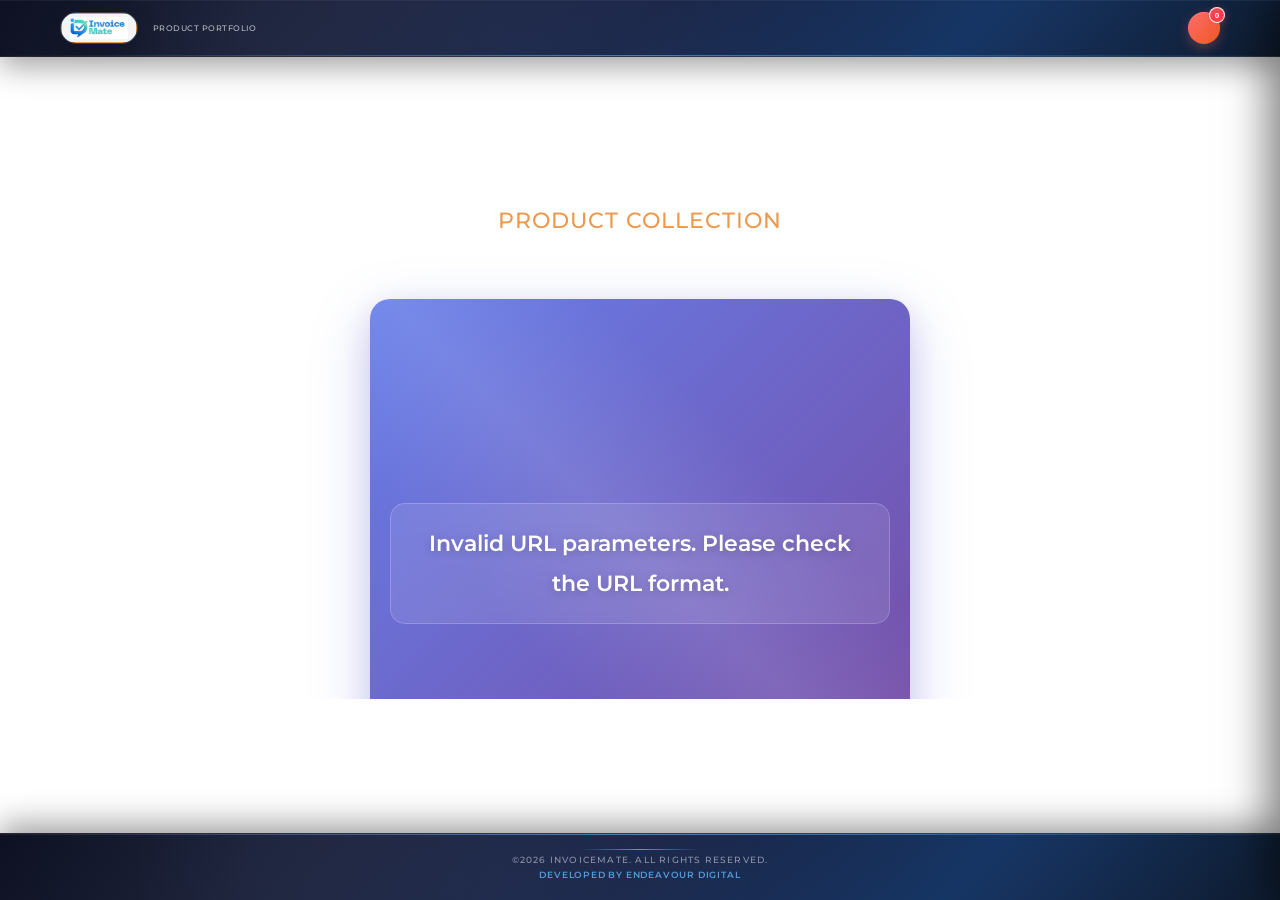
==== commit c6eb947d: "AA" ====
--- a/index.html
+++ b/index.html
@@ -173,7 +173,7 @@
 <!-- Ultra Modern Contact Footer -->
 <footer class="contact-footer">
     <div class="footer-bottom">
-        <div class="footer-copyright"> ©<span id="current-year"></span> Archit Art Gallery. All rights reserved.</div>
+        <div class="footer-copyright"> ©<span id="current-year"></span> InvoiceMate. All rights reserved.</div>
         <div class="footer-powered-by">Developed by <a href="https://endeavourdigital.in/" target="_blank">Endeavour Digital</a></div>
     </div>
 </footer>
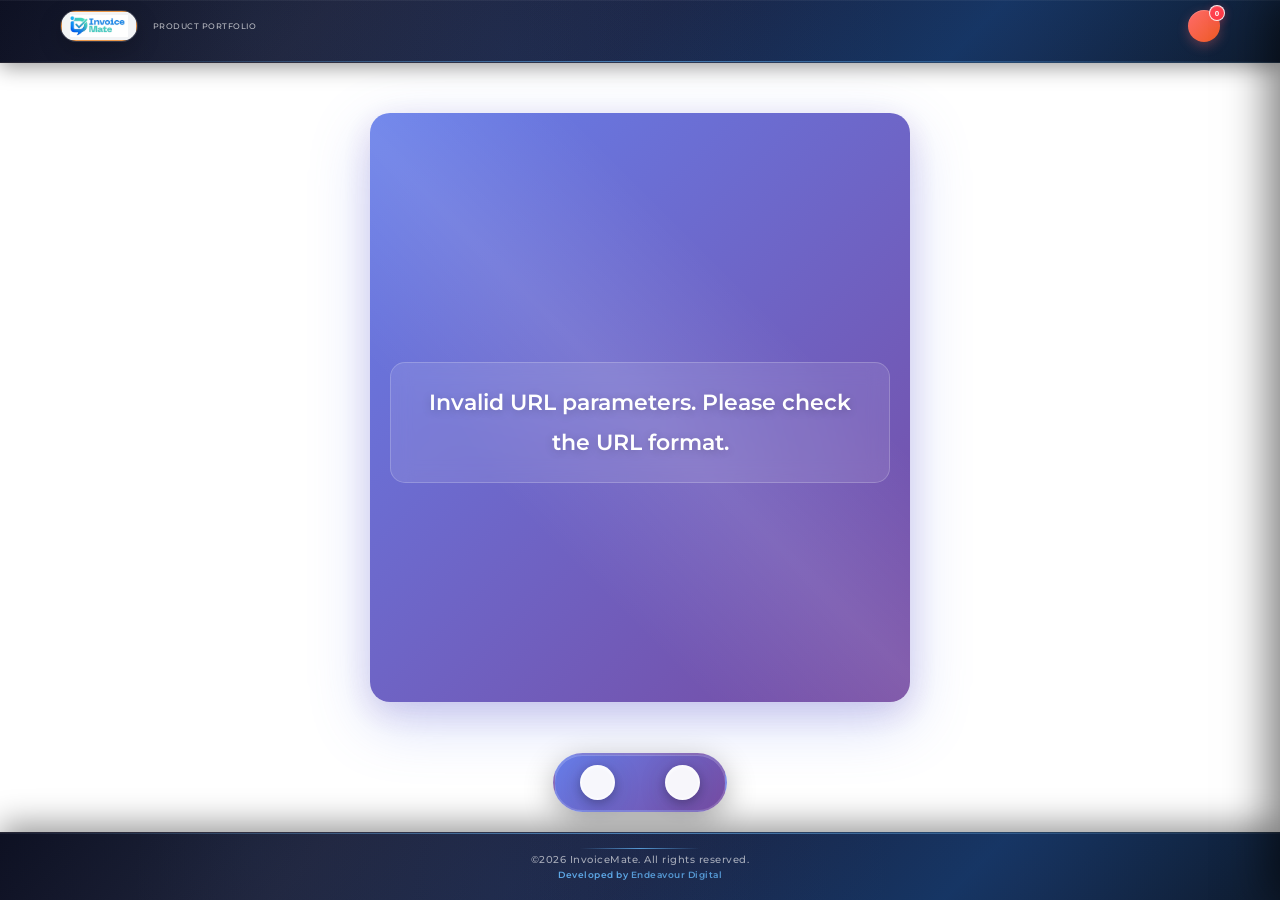
==== commit f8ed37db: "AA" ====
--- a/index.html
+++ b/index.html
@@ -79,9 +79,9 @@
 </header>
 
 <section id="trending">
-    <div class="container">
+    <!-- <div class="container">
         <h1 class="text-center section-heading">Product Collection</h1>
-    </div>
+    </div> -->
     <div class="container">
         <div class="swiper trending-slider">
             <div class="swiper-wrapper" id="products-container">
@@ -89,6 +89,16 @@
                 <div class="loading-spinner">
                     <div class="spinner"></div>
                     <p>Loading products...</p>
+                </div>
+            </div>
+            <!-- Slider Controls -->
+            <div class="trending-slider-control">
+                <div class="swiper-button-prev slider-arrow">
+                    <ion-icon name="arrow-back-outline"></ion-icon>
+                </div>
+                <div class="swiper-pagination"></div>
+                <div class="swiper-button-next slider-arrow">
+                    <ion-icon name="arrow-forward-outline"></ion-icon>
                 </div>
             </div>
         </div>
--- a/style.css
+++ b/style.css
@@ -26,12 +26,14 @@
 
 body {
   overflow-x: hidden;
+  overflow-y: hidden;
   width: 100%;
   max-width: 100%;
-  min-height: 100vh;
+  height: 100vh;
   display: flex;
   flex-direction: column;
-  justify-content: space-between;
+  margin: 0;
+  padding: 0;
 }
 
 @media (min-width: 1440px) {
@@ -75,7 +77,8 @@
     padding: 0 1rem;
     margin: 0 auto;
     width: 100%;
-    overflow-x: hidden;
+    height: 100%;
+    overflow: hidden;
 }
 .text-center{
     text-align: center;
@@ -167,35 +170,22 @@
 }
 
 #trending{
-    padding: 4rem 0;
-    padding-top: 5px !important;
-    padding-bottom: 5px !important;
+    padding: 0;
     width: 100%;
-    overflow-x: hidden;
-}
-@media (max-width:1440px) {
-    #trending{
-        padding: 7rem 0;
-        padding-top: 5px !important;
-        padding-bottom: 5px !important;
-
-    }
+    overflow: hidden;
+    flex: 1;
+    display: flex;
+    flex-direction: column;
 }
 
 .trending-slider{
-    height: 52rem;
-    padding: 2rem 0;
-    position: relative;
-    padding-bottom: 5px !important ;
-    /* margin-bottom: 8rem; */
+    height: 100%;
+    padding: 2rem 0 10rem 0;
+    position: relative;
     width: 100%;
-    overflow-x: hidden;
-}
-
-@media (max-width:1440px) {
-    .trending-slider{
-        height: 45rem;
-    }
+    overflow: hidden;
+    display: flex;
+    flex-direction: column;
 }
 
 .trending-slide{
@@ -203,18 +193,47 @@
     height: 42rem;
     position: relative;
     max-width: 100%;
+    transition: transform 0.3s ease, opacity 0.3s ease;
+}
+
+/* Smooth transition for non-active slides */
+.trending-slide:not(.swiper-slide-active) {
+    opacity: 0.7;
+    transform: scale(0.95);
+}
+
+.trending-slide.swiper-slide-active {
+    opacity: 1;
+    transform: scale(1);
+    z-index: 10;
+}
+
+@media (max-width:768px) {
+    .trending-slide{
+        width: 85vw !important;
+        max-width: 35rem;
+        height: auto !important;
+        margin: 0 auto;
+    }
+    
+    .trending-slide-img img{
+        width: 100% !important;
+        height: auto !important;
+        aspect-ratio: 3/4;
+        object-fit: cover;
+    }
 }
 
 @media (max-width:500px) {
     .trending-slide{
-        width: 28rem !important;
-        height: 36rem !important;
-
+        width: 90vw !important;
+        max-width: 32rem;
+        height: auto !important;
     }
     .trending-slide-img img{
-        width: 28rem !important;
-        height: 36rem !important;
-        
+        width: 100% !important;
+        height: auto !important;
+        aspect-ratio: 3/4;
     }
 }
 .trending-slide-img{
@@ -279,9 +298,10 @@
     bottom: 0;
     left: 0;
     width: 100%;
-    height: 60%;
+    height: 50%;
     border-radius: 2rem;
-    background: linear-gradient(to top, rgb(12, 12, 12), rgba(255, 255, 255, 0));
+    background: linear-gradient(to top, rgba(12, 12, 12, 0.95), rgba(12, 12, 12, 0.7) 50%, rgba(255, 255, 255, 0));
+    pointer-events: none;
 }
 .trending-slide-img img{
     width: 37rem ;
@@ -289,6 +309,14 @@
     border-radius: 2rem;
     object-fit: cover;
     background: linear-gradient(to bottom, rgba(0,0,0,0) 0%, rgba(0,0,0,1) 70%);
+    transition: transform 0.3s ease;
+}
+
+/* Subtle hover effect for desktop */
+@media (hover: hover) {
+    .trending-slide:hover .trending-slide-img img {
+        transform: scale(1.02);
+    }
 }
 
 .image-counter {
@@ -327,9 +355,13 @@
 }
 .trending-slide-content-bottom {
     position: absolute;
-    bottom: 2rem;
+    bottom: 1.5rem;
     left: 2rem;
+    right: 2rem;
     color: var(--white);
+    max-width: calc(100% - 4rem);
+    z-index: 10;
+    padding-bottom: 0.5rem;
 }
 
 .product-name {
@@ -338,6 +370,10 @@
     margin-bottom: 0.4rem;
     color: var(--white);
     letter-spacing: 0.3px;
+    overflow: hidden;
+    text-overflow: ellipsis;
+    white-space: nowrap;
+    max-width: 100%;
 }
 
 .product-artist {
@@ -367,148 +403,176 @@
 .swiper-slide-shadow-right {
   display: none;
 }
+
+/* Lazy Loading Preloader */
+.swiper-lazy-preloader {
+    width: 4rem;
+    height: 4rem;
+    position: absolute;
+    left: 50%;
+    top: 50%;
+    margin-left: -2rem;
+    margin-top: -2rem;
+    z-index: 10;
+    transform-origin: 50%;
+    animation: swiper-preloader-spin 1s infinite linear;
+    box-sizing: border-box;
+    border: 4px solid var(--primary);
+    border-radius: 50%;
+    border-top-color: transparent;
+}
+
+@keyframes swiper-preloader-spin {
+    100% {
+        transform: rotate(360deg);
+    }
+}
+
+/* Hide preloader when image is loaded */
+.swiper-lazy-loaded ~ .swiper-lazy-preloader {
+    display: none;
+}
+
+/* Smooth image fade-in */
+.swiper-lazy {
+    opacity: 0;
+    transition: opacity 0.4s ease;
+}
+
+.swiper-lazy-loaded {
+    opacity: 1;
+}
 .trending-slider-control {
-    position: relative;
-    bottom: 0;
+    position: absolute;
+    bottom: 2rem;
+    left: 50%;
+    transform: translateX(-50%);
     display: flex;
     align-items: center;
     justify-content: center;
+    gap: 1.5rem;
     background: linear-gradient(135deg, #667eea 0%, #764ba2 100%);
-    margin: 1.5rem auto 0;
-    padding: 1.2rem 2rem;
-    border-radius: 1.5rem;
-    box-shadow: 
-        0 6px 20px rgba(0, 0, 0, 0.2),
-        inset 0 1px 0 rgba(255, 255, 255, 0.1);
-    max-width: 35rem;
+    padding: 1rem 2.5rem;
+    border-radius: 5rem;
+    box-shadow: 
+        0 8px 30px rgba(0, 0, 0, 0.3),
+        inset 0 1px 0 rgba(255, 255, 255, 0.2);
+    max-width: 90%;
+    width: auto;
     backdrop-filter: blur(10px);
-    border: 1px solid rgba(255, 255, 255, 0.1);
+    border: 2px solid rgba(255, 255, 255, 0.15);
     z-index: 1000;
 }
 .swiper-button-next {
     position: relative !important;
     left: auto !important;
+    right: auto !important;
+    top: auto !important;
     transform: none !important;
-    margin-left: 2rem;
+    margin: 0 !important;
     z-index: 1001;
 }
-@media (max-width:990px) {
-    .swiper-button-next {
-      position: relative !important;
-      left: auto !important;
-      transform: none !important;
-      margin-left: 1.5rem;
-    }
-  }
-  
-  @media (max-width:450px) {
-    .swiper-button-next {
-      position: relative !important;
-      left: auto !important;
-      transform: none !important;
-      margin-left: 1rem;
-    }
-  }
-  
-  @media (max-width:990px) {
-    .swiper-button-prev {
-      position: relative !important;
-      left: auto !important;
-      transform: none !important;
-      margin-right: 1.5rem;
-    }
-  }
-  
-  @media (max-width:450px) {
-    .swiper-button-prev {
-      position: relative !important;
-      left: auto !important;
-      transform: none !important;
-      margin-right: 1rem;
-    }
-  }
-  
-    .slider-arrow {
-    background: rgba(255, 255, 255, 0.9);
-    width: 3rem;
-    height: 3rem;
+
+.swiper-button-prev {
+    position: relative !important;
+    left: auto !important;
+    right: auto !important;
+    top: auto !important;
+    transform: none !important;
+    margin: 0 !important;
+    z-index: 1001;
+}
+.slider-arrow {
+    background: rgba(255, 255, 255, 0.95);
+    width: 3.5rem;
+    height: 3.5rem;
     border-radius: 50%;
     position: relative !important;
     left: auto !important;
+    right: auto !important;
+    top: auto !important;
     transform: none !important;
+    margin: 0 !important;
+    display: flex;
+    align-items: center;
+    justify-content: center;
     filter: drop-shadow(0px 4px 12px rgba(18, 28, 53, 0.2));
     transition: all 0.3s ease;
-    border: 1px solid rgba(255, 255, 255, 0.3);
+    border: 2px solid rgba(255, 255, 255, 0.4);
     z-index: 1002;
     box-shadow: 
-        0 2px 6px rgba(0, 0, 0, 0.1),
-        inset 0 1px 0 rgba(255, 255, 255, 0.2);
-  }
-  
-  .slider-arrow:hover {
+        0 3px 10px rgba(0, 0, 0, 0.2),
+        inset 0 1px 0 rgba(255, 255, 255, 0.3);
+}
+
+.slider-arrow:hover {
     background: rgba(255, 255, 255, 1);
     transform: scale(1.1) !important;
-    box-shadow: 0 8px 25px rgba(0, 0, 0, 0.3);
-  }
-  
-  .slider-arrow ion-icon {
-    font-size: 1.6rem;
+    box-shadow: 0 6px 20px rgba(0, 0, 0, 0.3);
+}
+
+.slider-arrow ion-icon {
+    font-size: 1.8rem;
     color: #667eea;
     transition: all 0.3s ease;
-  }
+}
+
+.slider-arrow:hover ion-icon {
+    color: #764ba2;
+}
+
+.slider-arrow::after {
+    content: '';
+}
   
-  .slider-arrow:hover ion-icon {
-    color: #764ba2;
-  }
-  
-  .slider-arrow::after {
-    content: '';
-  }
-  
-  .swiper-pagination {
-    position: relative;
-    width: 12rem;
+.swiper-pagination {
+    position: relative;
+    width: auto;
     bottom: 0;
-    margin: 0 1.5rem;
+    margin: 0;
     z-index: 1001;
-  }
-  
-  .swiper-pagination .swiper-pagination-bullet {
-    width: 0.8rem;
-    height: 0.8rem;
+    display: flex;
+    align-items: center;
+    justify-content: center;
+    padding: 0 1rem;
+}
+
+.swiper-pagination .swiper-pagination-bullet {
+    width: 0.9rem;
+    height: 0.9rem;
     background: rgba(255, 255, 255, 0.5);
     opacity: 1;
+    margin: 0 0.4rem !important;
     transition: all 0.3s ease;
     filter: drop-shadow(0px 2px 6px rgba(18, 28, 53, 0.2));
-  }
-  
-  .swiper-pagination .swiper-pagination-bullet:hover {
+}
+
+.swiper-pagination .swiper-pagination-bullet:hover {
     background: rgba(255, 255, 255, 0.8);
     transform: scale(1.2);
-  }
-  
-  .swiper-pagination .swiper-pagination-bullet-active {
+}
+
+.swiper-pagination .swiper-pagination-bullet-active {
     background: var(--white);
-    transform: scale(1.3);
-    box-shadow: 0 4px 15px rgba(255, 255, 255, 0.4);
-  }
+    width: 2rem;
+    border-radius: 1rem;
+    box-shadow: 0 4px 15px rgba(255, 255, 255, 0.5);
+}
 
 /* Ultra Modern Header - 100x Better Design */
 .modern-header {
     background: linear-gradient(135deg, #0a0a1a 0%, #1a1a2e 25%, #16213e 50%, #0f3460 75%, #0a1929 100%);
     color: white;
-    padding: 1.2rem 0 0rem;
-    position: sticky;
-    top: 0;
+    padding: 1rem 0 0.8rem;
+    position: relative;
     z-index: 1000;
     border-bottom: 1px solid rgba(255, 255, 255, 0.1);
     box-shadow: 
-        0 8px 32px rgba(0, 0, 0, 0.4),
+        0 4px 20px rgba(0, 0, 0, 0.4),
         inset 0 1px 0 rgba(255, 255, 255, 0.05);
-    position: relative;
     overflow: hidden;
     width: 100%;
-    overflow-x: hidden;
+    flex-shrink: 0;
 }
 
 .modern-header::before {
@@ -853,6 +917,7 @@
     display: flex;
     justify-content: space-between;
     align-items: center;
+    gap: 1rem;
     padding: 2.5rem 3rem;
     border-bottom: 1px solid rgba(255, 255, 255, 0.1);
     background: linear-gradient(135deg, #667eea 0%, #764ba2 50%, #f093fb 100%);
@@ -881,6 +946,10 @@
     position: relative;
     z-index: 2;
     text-transform: uppercase;
+    flex: 1;
+    line-height: 1.3;
+    word-break: break-word;
+    overflow-wrap: break-word;
 }
 
 .close-modal {
@@ -897,6 +966,12 @@
     box-shadow: 
         0 4px 12px rgba(0, 0, 0, 0.3),
         inset 0 1px 0 rgba(255, 255, 255, 0.2);
+    flex-shrink: 0;
+    display: flex;
+    align-items: center;
+    justify-content: center;
+    width: 4.5rem;
+    height: 4.5rem;
 }
 
 .close-modal:hover {
@@ -961,6 +1036,22 @@
     gap: 1.2rem;
     overflow-x: auto;
     padding: 1rem 0;
+    scroll-behavior: smooth;
+    -webkit-overflow-scrolling: touch;
+}
+
+.thumbnail-gallery::-webkit-scrollbar {
+    height: 0.5rem;
+}
+
+.thumbnail-gallery::-webkit-scrollbar-thumb {
+    background: rgba(102, 126, 234, 0.5);
+    border-radius: 1rem;
+}
+
+.thumbnail-gallery::-webkit-scrollbar-track {
+    background: rgba(0, 0, 0, 0.1);
+    border-radius: 1rem;
 }
 
 .thumbnail {
@@ -1478,20 +1569,18 @@
 }
 
 .footer-copyright {
-    color: rgba(255, 255, 255, 0.5);
+    color: rgba(255, 255, 255, 0.6);
+    font-size: 1rem;
+    font-weight: 500;
+    letter-spacing: 0.5px;
+    margin-bottom: 0.3rem;
+}
+
+.footer-powered-by {
+    color: rgba(100, 181, 246, 0.9);
     font-size: 0.9rem;
-    font-weight: 500;
-    letter-spacing: 1.2px;
-    text-transform: uppercase;
-    margin-bottom: 0.5rem;
-}
-
-.footer-powered-by {
-    color: rgba(100, 181, 246, 0.8);
-    font-size: 0.85rem;
     font-weight: 600;
-    letter-spacing: 0.8px;
-    text-transform: uppercase;
+    letter-spacing: 0.5px;
 }
 .footer-powered-by a {
   color: rgba(100, 181, 246, 0.8);
@@ -1531,8 +1620,17 @@
 
 /* Responsive Design */
 @media (max-width: 768px) {
+    html {
+        font-size: 55%; /* Slightly smaller base font for mobile */
+    }
+    
+    body {
+        height: 100vh;
+        overflow: hidden;
+    }
+    
     .modern-header {
-        padding: 1rem 0 0.8rem;
+        padding: 0.8rem 0 0.6rem;
     }
     
     .header-content {
@@ -1540,47 +1638,243 @@
     }
     
     .header-main {
-        flex-direction: column;
+        flex-direction: row;
         gap: 1rem;
-        /* margin-bottom: 1rem; */
-        text-align: center;
+        margin-bottom: 0.5rem;
+        justify-content: space-between;
+        align-items: center;
     }
     
     .business-info {
-        flex-direction: column;
+        flex-direction: row;
         gap: 1rem;
         align-items: center;
     }
     
     .business-name {
-        font-size: 1.4rem;
+        font-size: 1.3rem;
+    }
+    
+    .business-tagline {
+        font-size: 0.75rem;
     }
     
     .search-filter-section {
-        justify-content: center;
+        justify-content: flex-end;
         gap: 0.8rem;
         margin-left: 0;
     }
     
     .wishlist-btn {
-        width: 3.5rem;
-        height: 3.5rem;
+        width: 3rem;
+        height: 3rem;
     }
     
     .wishlist-btn ion-icon {
+        font-size: 1.6rem;
+    }
+    
+    #wishlist-count {
+        width: 1.6rem;
+        height: 1.6rem;
+        font-size: 0.8rem;
+    }
+    
+    /* Optimize slider for mobile */
+    #trending {
+        flex: 1;
+        padding: 0;
+    }
+    
+    .trending-slider {
+        height: 100%;
+        padding: 1rem 0 9rem 0;
+    }
+    
+    .section-heading {
+        font-size: 1.6rem;
+        padding: 0.8rem 0;
+    }
+    
+    /* Optimize slider controls for mobile */
+    .trending-slider-control {
+        padding: 0.8rem 1.5rem;
+        gap: 1rem;
+        max-width: 95%;
+        bottom: 1.5rem;
+    }
+    
+    .slider-arrow {
+        width: 3rem;
+        height: 3rem;
+    }
+    
+    .slider-arrow ion-icon {
+        font-size: 1.6rem;
+    }
+    
+    .swiper-pagination {
+        padding: 0 0.8rem;
+    }
+    
+    .swiper-pagination .swiper-pagination-bullet {
+        width: 0.7rem;
+        height: 0.7rem;
+        margin: 0 0.3rem !important;
+    }
+    
+    .swiper-pagination .swiper-pagination-bullet-active {
+        width: 1.5rem;
+    }
+    
+    /* Better button sizes for touch */
+    .quick-view-btn, .wishlist-btn-slide {
+        width: 3rem;
+        height: 3rem;
+    }
+    
+    .quick-view-btn ion-icon,
+    .wishlist-btn-slide ion-icon {
+        font-size: 1.4rem;
+    }
+    
+    .image-counter {
+        font-size: 0.85rem;
+        padding: 0.3rem 0.6rem;
+    }
+    
+    .product-price {
+        font-size: 1.3rem;
+        padding: 0.4rem 0.8rem;
+        top: 1rem;
+        right: 4rem;
+    }
+    
+    .trending-slide-content-bottom {
+        bottom: 1rem;
+        left: 1.5rem;
+        right: 1.5rem;
+        max-width: calc(100% - 3rem);
+        padding-bottom: 0.3rem;
+    }
+    
+    .product-name {
+        font-size: 1.3rem;
+        white-space: nowrap;
+        overflow: hidden;
+        text-overflow: ellipsis;
+        margin-bottom: 0.3rem;
+    }
+    
+    .product-artist {
+        font-size: 1rem;
+        margin-bottom: 0.3rem;
+    }
+    
+    .product-size {
+        font-size: 0.9rem;
+        margin-bottom: 0.3rem;
+    }
+    
+    .product-category {
+        font-size: 0.8rem;
+    }
+    
+    .modal-content {
+        margin: 2% auto;
+        width: 95%;
+        max-height: 95vh;
+        border-radius: 2rem;
+    }
+    
+    .modal-header {
+        padding: 1.5rem 2rem;
+        border-radius: 2rem 2rem 0 0;
+    }
+    
+    .modal-header h2 {
         font-size: 1.8rem;
     }
     
-    #wishlist-count {
-        width: 1.8rem;
-        height: 1.8rem;
-        font-size: 0.9rem;
+    .close-modal {
+        font-size: 2rem;
+        padding: 0.6rem;
     }
     
     .modal-body {
         grid-template-columns: 1fr;
         gap: 2rem;
-        padding: 2rem;
+        padding: 2rem 1.5rem;
+        max-height: calc(95vh - 8rem);
+        overflow-y: auto;
+    }
+    
+    .modal-gallery {
+        gap: 1rem;
+    }
+    
+    .main-image-container {
+        aspect-ratio: 3/4;
+        border-radius: 1rem;
+    }
+    
+    .thumbnail-gallery {
+        gap: 0.8rem;
+        padding: 0.5rem 0;
+    }
+    
+    .thumbnail {
+        width: 6rem;
+        height: 5rem;
+        border-radius: 0.8rem;
+        flex-shrink: 0;
+    }
+    
+    .modal-details {
+        gap: 1.5rem;
+    }
+    
+    .product-info h3 {
+        font-size: 1.6rem;
+    }
+    
+    .product-info h4 {
+        font-size: 1.4rem;
+        margin-bottom: 1rem;
+    }
+    
+    .product-info h5 {
+        font-size: 1.2rem;
+        margin-bottom: 1rem;
+    }
+    
+    .price-section {
+        margin-bottom: 1.5rem;
+        padding: 1.5rem;
+        border-radius: 1.2rem;
+    }
+    
+    .price-section h2 {
+        font-size: 2.5rem;
+        margin-bottom: 0.5rem;
+    }
+    
+    #modal-gst-info {
+        font-size: 1.1rem;
+    }
+    
+    .action-buttons {
+        gap: 1rem;
+    }
+    
+    .action-buttons button {
+        padding: 1.2rem 2rem;
+        font-size: 1.2rem;
+        border-radius: 1.2rem;
+    }
+    
+    .action-buttons button ion-icon {
+        font-size: 1.4rem;
     }
     
     .wishlist-sidebar {
@@ -1652,7 +1946,7 @@
     }
     
     .contact-footer {
-        padding: 1.5rem 0;
+        padding: 1rem 0;
     }
     
     .footer-bottom {
@@ -1661,6 +1955,19 @@
 }
 
 @media (max-width: 480px) {
+    .business-logo {
+        height: 2.5rem;
+        padding: 0.3rem 0.6rem;
+    }
+    
+    .business-name {
+        font-size: 1.2rem;
+    }
+    
+    .business-tagline {
+        font-size: 0.7rem;
+    }
+    
     .search-filter-section {
         gap: 0.5rem;
     }
@@ -1679,7 +1986,139 @@
         height: 1.4rem;
         font-size: 0.7rem;
     }
-}
-
-
-
+    
+    .trending-slider-control {
+        padding: 0.6rem 1.2rem;
+        gap: 0.8rem;
+        bottom: 1rem;
+    }
+    
+    .slider-arrow {
+        width: 2.8rem;
+        height: 2.8rem;
+    }
+    
+    .slider-arrow ion-icon {
+        font-size: 1.4rem;
+    }
+    
+    /* Modal adjustments for very small screens */
+    .modal-content {
+        margin: 1% auto;
+        width: 98%;
+        max-height: 98vh;
+        border-radius: 1.5rem;
+    }
+    
+    .modal-header {
+        padding: 1.2rem 1.5rem;
+        border-radius: 1.5rem 1.5rem 0 0;
+    }
+    
+    .modal-header h2 {
+        font-size: 1.5rem;
+        line-height: 1.3;
+    }
+    
+    .close-modal {
+        font-size: 1.8rem;
+        padding: 0.5rem;
+        width: 3rem;
+        height: 3rem;
+    }
+    
+    .modal-body {
+        padding: 1.5rem 1rem;
+        gap: 1.5rem;
+        max-height: calc(98vh - 7rem);
+    }
+    
+    .thumbnail-gallery {
+        gap: 0.6rem;
+    }
+    
+    .thumbnail {
+        width: 5rem;
+        height: 4rem;
+    }
+    
+    .product-info h3 {
+        font-size: 1.4rem;
+    }
+    
+    .product-info h4 {
+        font-size: 1.2rem;
+    }
+    
+    .product-info h5 {
+        font-size: 1.1rem;
+    }
+    
+    .price-section {
+        padding: 1.2rem;
+    }
+    
+    .price-section h2 {
+        font-size: 2.2rem;
+    }
+    
+    #modal-gst-info {
+        font-size: 1rem;
+    }
+    
+    .action-buttons button {
+        padding: 1rem 1.5rem;
+        font-size: 1.1rem;
+    }
+}
+
+/* Performance Optimizations for Reduced Motion */
+@media (prefers-reduced-motion: reduce) {
+    *,
+    *::before,
+    *::after {
+        animation-duration: 0.01ms !important;
+        animation-iteration-count: 1 !important;
+        transition-duration: 0.01ms !important;
+    }
+    
+    .swiper-lazy {
+        opacity: 1;
+    }
+    
+    .business-header::before,
+    .modern-header::before,
+    .modern-header::after,
+    .wishlist-header::before,
+    .error-message::before {
+        animation: none;
+    }
+}
+
+/* Hardware Acceleration for Smooth Performance */
+.swiper-slide {
+    will-change: transform, opacity;
+    transform: translateZ(0);
+    backface-visibility: hidden;
+}
+
+.modal-content,
+.wishlist-sidebar {
+    will-change: transform;
+    transform: translateZ(0);
+    backface-visibility: hidden;
+}
+
+/* Optimize images for better performance */
+img {
+    image-rendering: -webkit-optimize-contrast;
+    image-rendering: crisp-edges;
+}
+
+/* Prevent layout shift */
+.trending-slide-img img {
+    content-visibility: auto;
+}
+
+
+
